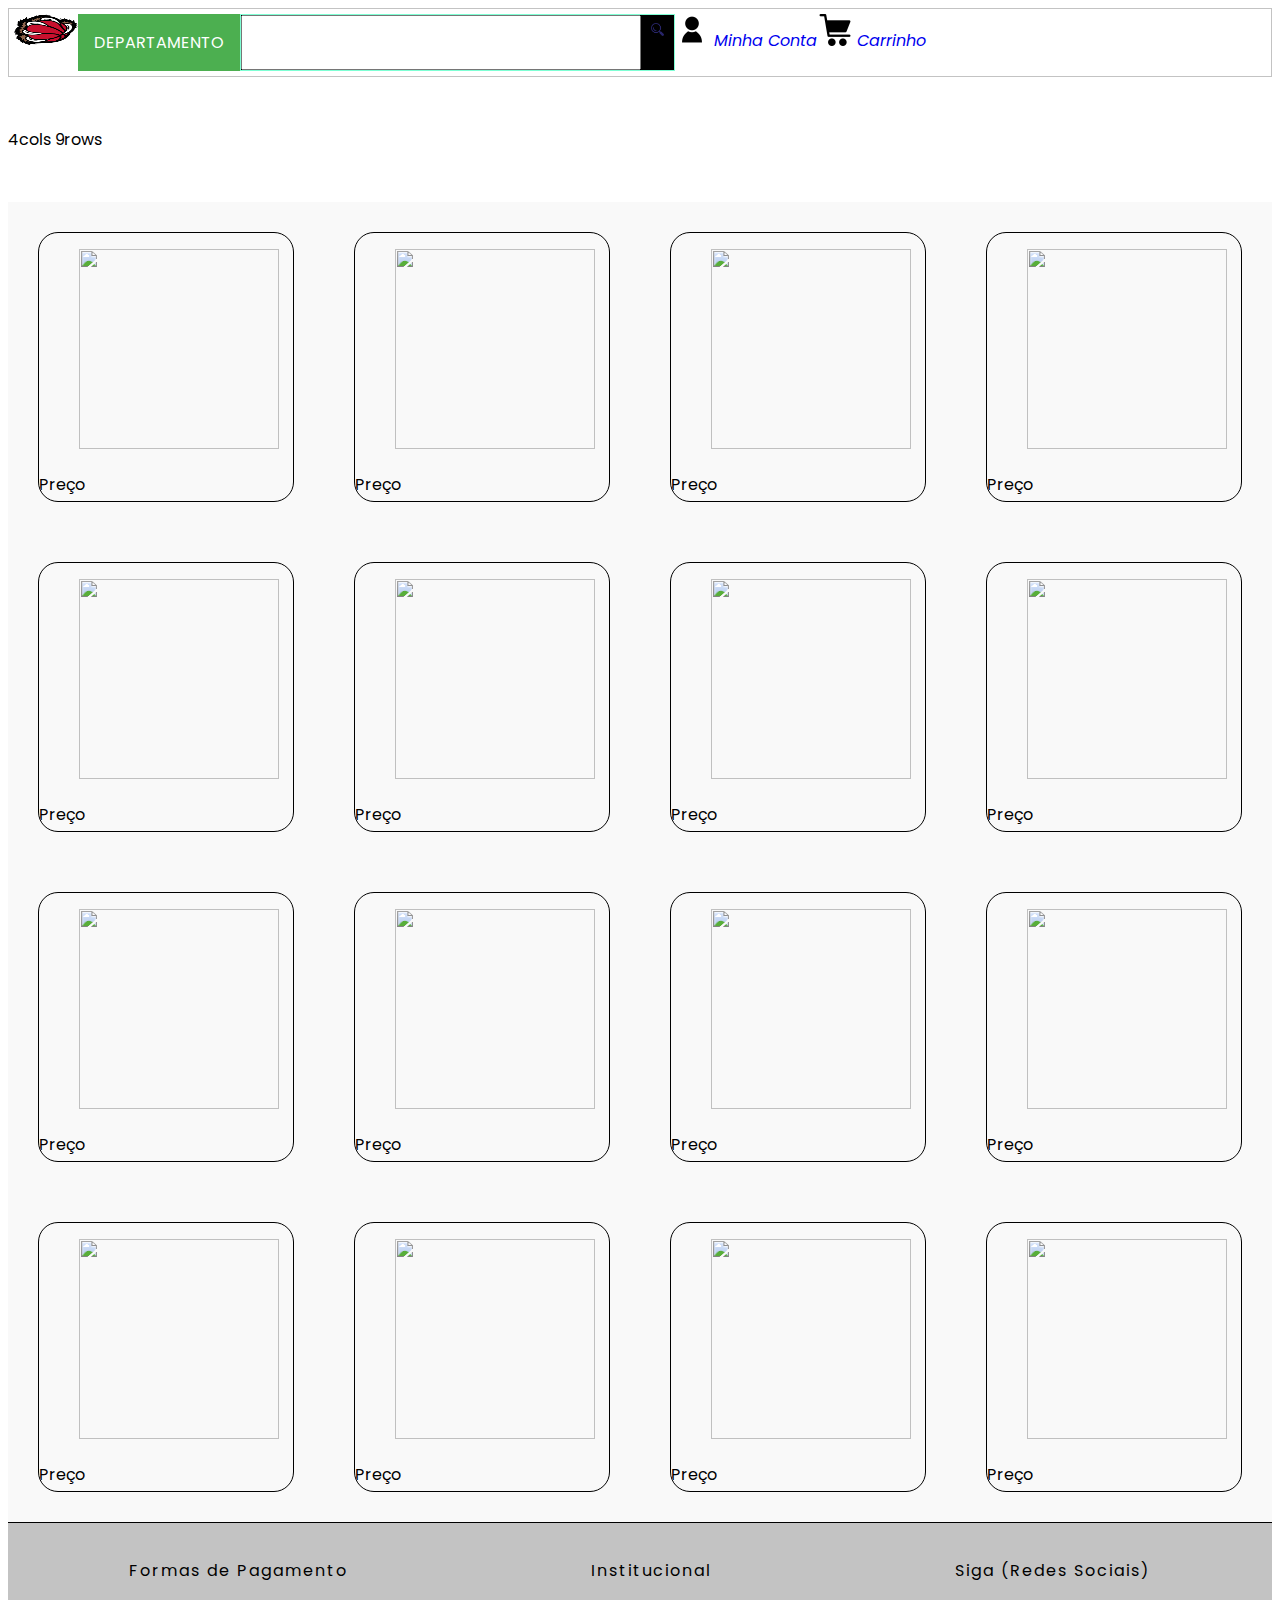
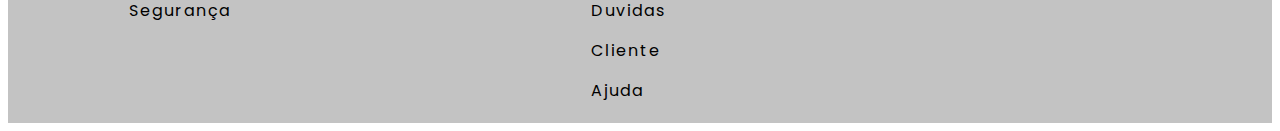
==== sitio/index.html @ 82b53538 "Footer w/ flexbox" ====
<!DOCTYPE html>
<html lang="pt-BR, en">

    <head>
        <meta charset="UTF-8">
        <meta http-equiv="Content-Type" content="text/html;charset=UTF-8">
        <meta http-equiv="X-UA-Compatible" content="IE=edge">
        <meta name="viewport" content="width=device-width, initial-scale=1.0">
        <link rel="stylesheet" type="text/css" href="css/style.css">
        <link rel="shortcut icon" href="image/favicon.ico" type="image/x-icon">
        <script src="js/script.js"></script>
        <title>Emarket</title>
    </head>

    <body>
        <!-- <div class="topo"><span class="left">Redes Sociais</span>
            <span class="center">-Space in between-</span>
            <span class="right">Minha Conta Central de Atendimento</span>
        </div> -->
        <!-- _____________________________________________________________________________________________________ -->
        <div id="header">
            <header id="nav-top">
                <div id="top-container">
                    <div class="small_logo"><a href="#">
                            <img src="image/logo.png" class="logo" alt="logo">
                        </a></div>
                </div>
                <nav class="menu">
                    <ul class="lista">
                        <li class="departamento">
                            <div class="dropdown">
                                <!-- <section class="menu-principal"> -->
                                <button class="depart-dropbtn">
                                    DEPARTAMENTO
                                </button>
                                <div class="dropdown-content">
                                    <a href="#">Promoções</a>
                                    <a href="#">Kit Upgrade</a>
                                    <a href="#">Cabos e Acessórios</a>
                                    <a href="#">PC Gamer</a>
                                    <a href="#">Hardware</a>
                                    <a href="#">Periféricos</a>
                                    <a href="#">Gabinetes</a>
                                    <a href="#">Refrigeração</a>
                                    <a href="#">Monitor Gamer</a>
                                    <a href="#">Cadeira Gamer</a>
                                    <a href="#">Diversos</a>
                                </div>
                            </li>
                            <li class="barrapesquisa">
                                <div class="backsb">
                                    <form action="#" method="get">
                                        <input id="isearch" type="search"
                                            name="str"
                                            required="" class="busca"
                                            autocomplete="off"
                                            aria-label="campo de busca">
                                        <!-- placeholder="Pesquise o seu produto"> -->
                                        <button class="searchbtn"
                                            aria-label="botao buscar">
                                            <div class="iconebuscar"
                                                aria-hidden="true"></div>
                                        </button>
                                    </form>
                                </div>
                            </li>
                            <li class="minhaconta">
                                <a href="#" class="linkconta">
                                    <div class="usericon"></div>
                                    <i class="useraccount">
                                        Minha Conta
                                    </i>
                                    <!-- <i class="downarrowicon"></i> -->
                                </a>
                            </li>
                            <li class="carrinho">
                                <a href="#" class="linkcarrinho">
                                    <div class="carticon"></div>
                                    <i class="linkcart">Carrinho</i>
                                </a>
                            </li>
                        </ul>
                    </nav>
            </header>

                <!-- _____________________________________________________________________________________________________ -->
                <div class="productslider"></div><br><br>
                <!-- _____________________________________________________________________________________________________ -->
                <div class="vitrine">4cols 9rows</div> <br><br>

                <section class="container-prod">
                    <div class="list-cards">
                        <div class="cards-items">
                            <figure><img src="" class="products-imgs"></figure>
                            <figcaption class="cards-price">Preço</figcaption>
                        </div>
                        <div class="cards-items">
                            <figure><img src="" class="products-imgs"></figure>
                            <figcaption class="cards-price">Preço</figcaption>
                        </div>
                        <div class="cards-items">
                            <figure><img src="" class="products-imgs"></figure>
                            <figcaption class="cards-price">Preço</figcaption>
                        </div>
                        <div class="cards-items">
                            <figure><img src="" class="products-imgs"></figure>
                            <figcaption class="cards-price">Preço</figcaption>
                        </div>
                    </div>
                    <div class="list-cards">
                        <div class="cards-items">
                            <figure><img src="" class="products-imgs"></figure>
                            <figcaption class="cards-price">Preço</figcaption>
                        </div>
                        <div class="cards-items">
                            <figure><img src="" class="products-imgs"></figure>
                            <figcaption class="cards-price">Preço</figcaption>
                        </div>
                        <div class="cards-items">
                            <figure><img src="" class="products-imgs"></figure>
                            <figcaption class="cards-price">Preço</figcaption>
                        </div>
                        <div class="cards-items">
                            <figure><img src="" class="products-imgs"></figure>
                            <figcaption class="cards-price">Preço</figcaption>
                        </div>
                    </div>
                    <div class="list-cards">
                        <div class="cards-items">
                            <figure><img src="" class="products-imgs"></figure>
                            <figcaption class="cards-price">Preço</figcaption>
                        </div>
                        <div class="cards-items">
                            <figure><img src="" class="products-imgs"></figure>
                            <figcaption class="cards-price">Preço</figcaption>
                        </div>
                        <div class="cards-items">
                            <figure><img src="" class="products-imgs"></figure>
                            <figcaption class="cards-price">Preço</figcaption>
                        </div>
                        <div class="cards-items">
                            <figure><img src="" class="products-imgs"></figure>
                            <figcaption class="cards-price">Preço</figcaption>
                        </div>
                    </div>
                    <div class="list-cards">
                        <div class="cards-items">
                            <figure><img src="" class="products-imgs"></figure>
                            <figcaption class="cards-price">Preço</figcaption>
                        </div>
                        <div class="cards-items">
                            <figure><img src="" class="products-imgs"></figure>
                            <figcaption class="cards-price">Preço</figcaption>
                        </div>
                        <div class="cards-items">
                            <figure><img src="" class="products-imgs"></figure>
                            <figcaption class="cards-price">Preço</figcaption>
                        </div>
                        <div class="cards-items">
                            <figure><img src="" class="products-imgs"></figure>
                            <figcaption class="cards-price">Preço</figcaption>
                        </div>
                    </div>
                </section>
                <div class="footer">
                    <footer>
                            <div class="columns-footer">
                                <span>Formas de Pagamento</span>
                                <span>Segurança</span>
                            </div>
                            <div class="columns-footer">
                                <span>Institucional</span>
                                <span>Duvidas</span>
                                <span>Cliente</span>
                                <span>Ajuda</span>
                            </div>
                            <div class="columns-footer">
                                <span>Siga (Redes Sociais)</span>
                            </div>
                    </footer>
                </div>
            </body>

        </html>
---- sitio/css/style.css ----
@import url('https://fonts.googleapis.com/css2?family=Poppins:ital,wght@0,100;0,200;0,300;0,400;0,700;1,100;1,200;1,300;1,400;1,700&display=swap');

body, button{
    font-family: 'Poppins', sans-serif;
    scroll-behavior: smooth;
}

.topo p span.left {
    text-align: left;
}

.topo p span.center {
    text-align: center;
}

.topo p span.right {
    text-align: right;
}

header#nav-top {
    border: 1px solid #c3c3c3;
    display: flex;
    flex-wrap: wrap;
    /* align-items: center; */
    padding: 5px;

}

ul.lista {
    display: flex;
    margin: auto;
    padding: 0px;
}

ul.lista li {
    list-style: none;
    display: inline-flex;
    text-align: center;
}


.logo {
    display: inline-flex;
    height: 2em;
    width: 4em;
    src: url('../image/logo.png');
}

.depart {
    background-color: #000000;
    border: 1px solid aquamarine;
    color: white;
    text-align: center;
    text-decoration: none;
    display: block;
    margin: 1px 2px;
    padding: 0 2px;
    height: 2em;
    box-sizing: border-box;
    position: relative;
}

.backsb {
    display: inline-flex;
    border: 1px solid aquamarine;
    background-color: black;

}

.backsb form {
    display: inherit;
}

input#isearch {
    /* margin: 1px; */
    width: 400px;
    display: inline-flex;
    /* white-space: pre;
    word-spacing: normal;
    word-wrap: break-word; */
}

button.searchbtn {
    background-color: #000000;
    display: inline-flex;
    border: none;
    text-decoration: none;
    color: white;
    width: auto;
    padding: 1px 2px;
    white-space: nowrap;
}

.iconebuscar {
    background-image: url('../image/icons/icone-de-lupa.png');
    background-repeat: no-repeat;
    background-position: center;
    background-size: 1em;
    display: inline-flex;
    height: 2em;
    width: 2em;
    margin: 0 1px;
}

.usericon {
    background-image: url('../image/icons/profile-icon.png');
    background-repeat: no-repeat;
    background-position: center;
    background-size: 2em;
    display: inline-flex;
    height: 2em;
    width: 2em;
    margin: 0 1px;
}

a.linkconta,
a.linkcarrinho {
    text-decoration: none;
}

i.useraccount,
i.linkcart {
    font-family: 'Poppins', sans-serif; 
    font-size: 14;
    text-align: center;

    /* text-decoration: none; */
    margin: 0 1px;
}

.carticon {
    background-image: url('../image/icons/cart-icon.png');
    background-repeat: no-repeat;
    background-position: center;
    background-size: 2em;
    display: inline-flex;
    height: 2em;
    width: 2em;
    margin: 0 1px;
}

/* The container <div> - needed to position the dropdown content */
.dropdown {
    position: relative;
    display: inline-block;
}

/* Style The Dropdown Button */
.depart-dropbtn {
    background-color: #4CAF50;
    color: white;
    padding: 16px;
    font-size: 16px;
    border: none;
    cursor: pointer;
}

/* Dropdown Content (Hidden by Default) */
.dropdown-content {
    display: none;
    position: absolute;
    background-color: #f9f9f9;
    min-width: 160px;
    box-shadow: 0px 8px 16px 0px rgba(0, 0, 0, 0.2);
    z-index: 1;
    overflow: auto;
}

/* Links inside the dropdown */
.dropdown-content a {
    color: black;
    padding: 12px 16px;
    text-decoration: none;
    display: block;
}

/* Change color of dropdown links on hover */
.dropdown-content a:hover {
    background-color: #f1f1f1
}

/* Show the dropdown menu on hover */
.dropdown:active .dropdown-content {
    display: block;
}

/* Change the background color of the dropdown button when the dropdown content is shown */

.dropdown:hover .dropbtn {
    background-color: #3e8e41;
}

/* Vitrine */

/* Modifies all card rows */
.container-prod {
    display: flex;
    flex-direction: column;
    background-color: #f9f9f9;
}

/* Modify a card list */
.list-cards {
    display: flex;
    flex-direction: row;

}

/* Modifies cards only and their interior elements */
.cards-items {
    display: flex;
    flex-direction: column;
    margin: 30px;
    border: 1px solid black;
    border-radius: 20px;
    box-sizing: border-box;
    width: 340px;
    height: 270px;
    position: relative;
    overflow: hidden;
}

.cards-price{
    display: flex;
    justify-content: flex-start;
    align-items: flex-end;
}

.products-imgs{
    width: 200px;
    height:200px;
    margin:0;
}
/* Rodapé */

footer {
    display: flex;
    flex-direction: row;
    justify-content: space-around;
    border-top: 1px solid black;
    background-color: #c3c3c3;
}
.columns-footer{
    padding: 20px;
}
.columns-footer > span{
    display: flex;
    flex-direction: column;
    margin-top: 15px;
    letter-spacing: 2px;
}
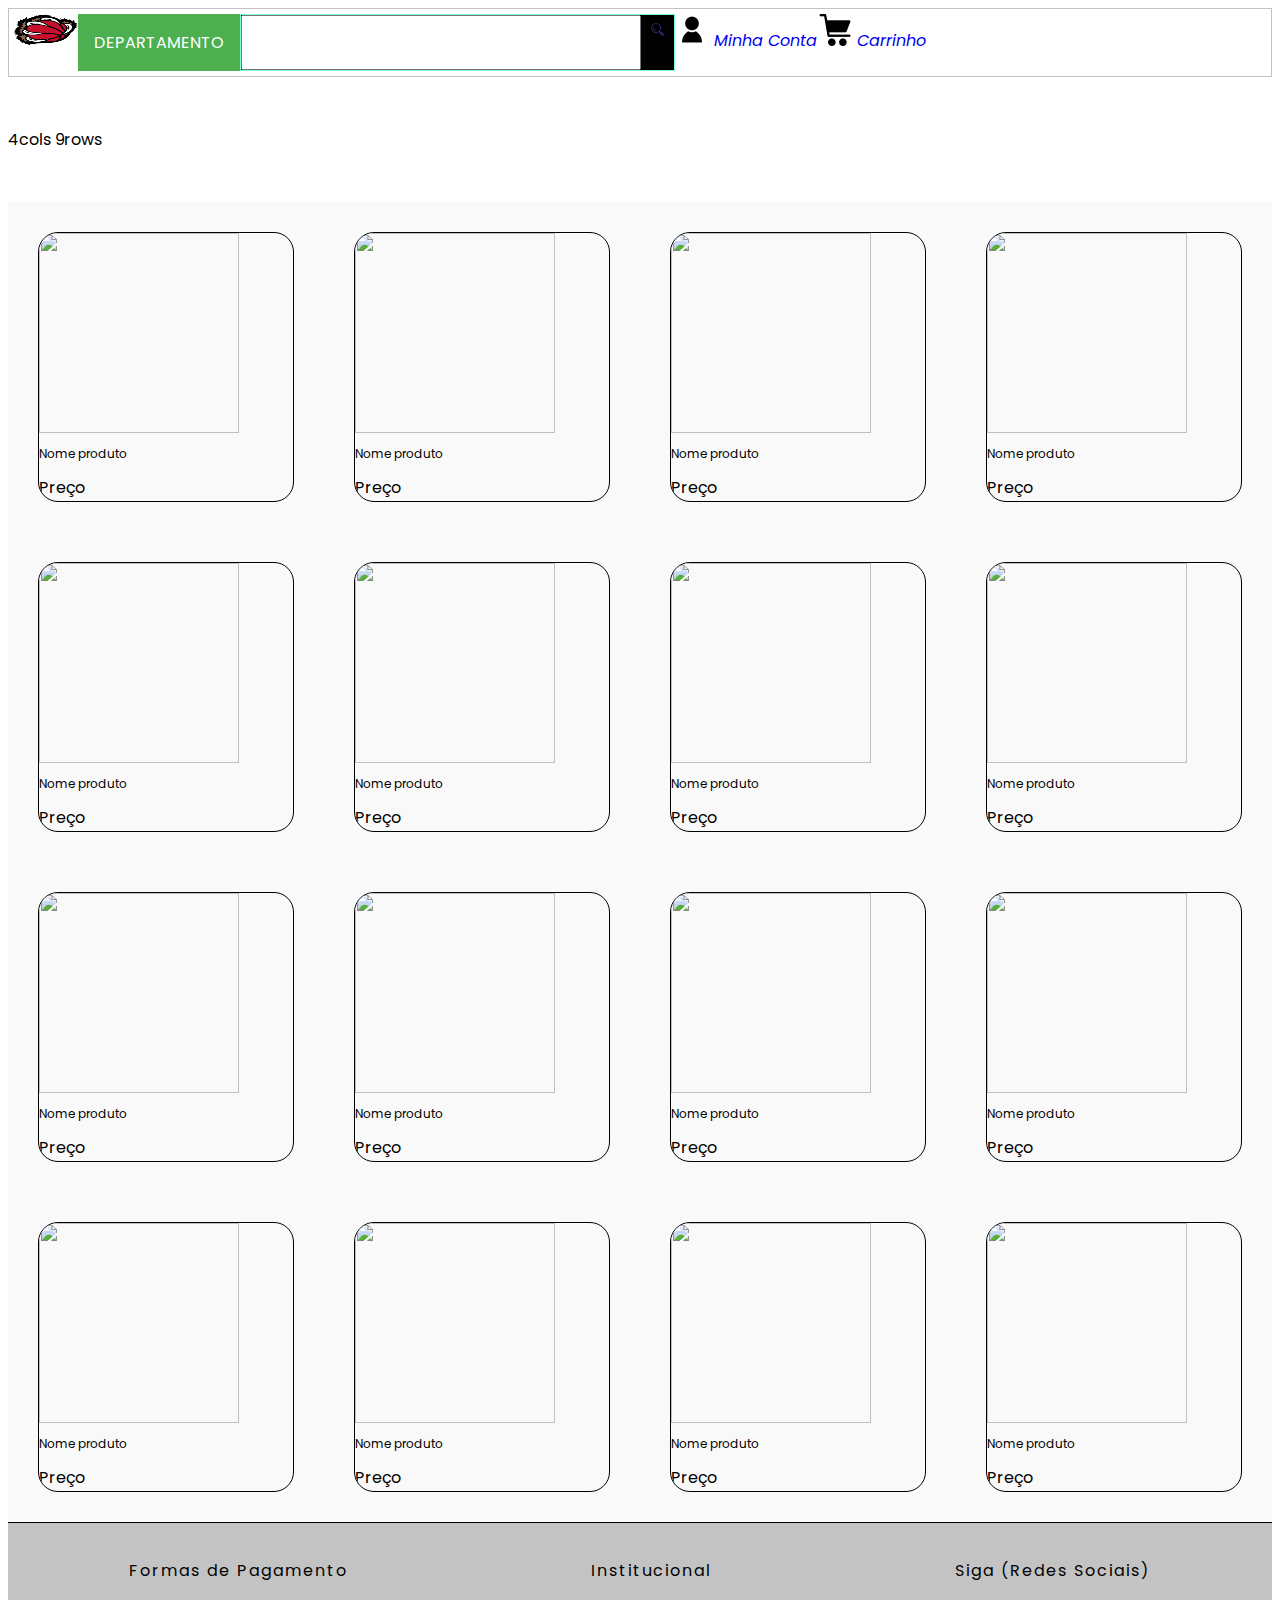
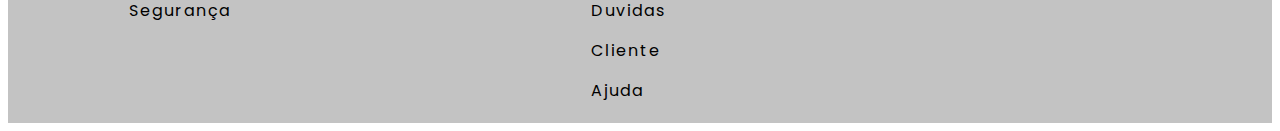
==== commit 08c49cb2: "Add animation hover to cards-items" ====
--- a/sitio/index.html
+++ b/sitio/index.html
@@ -92,72 +92,88 @@
                     <div class="list-cards">
                         <div class="cards-items">
                             <figure><img src="" class="products-imgs"></figure>
-                            <figcaption class="cards-price">Preço</figcaption>
-                        </div>
-                        <div class="cards-items">
-                            <figure><img src="" class="products-imgs"></figure>
-                            <figcaption class="cards-price">Preço</figcaption>
-                        </div>
-                        <div class="cards-items">
-                            <figure><img src="" class="products-imgs"></figure>
-                            <figcaption class="cards-price">Preço</figcaption>
-                        </div>
-                        <div class="cards-items">
-                            <figure><img src="" class="products-imgs"></figure>
-                            <figcaption class="cards-price">Preço</figcaption>
-                        </div>
-                    </div>
-                    <div class="list-cards">
-                        <div class="cards-items">
-                            <figure><img src="" class="products-imgs"></figure>
-                            <figcaption class="cards-price">Preço</figcaption>
-                        </div>
-                        <div class="cards-items">
-                            <figure><img src="" class="products-imgs"></figure>
-                            <figcaption class="cards-price">Preço</figcaption>
-                        </div>
-                        <div class="cards-items">
-                            <figure><img src="" class="products-imgs"></figure>
-                            <figcaption class="cards-price">Preço</figcaption>
-                        </div>
-                        <div class="cards-items">
-                            <figure><img src="" class="products-imgs"></figure>
-                            <figcaption class="cards-price">Preço</figcaption>
-                        </div>
-                    </div>
-                    <div class="list-cards">
-                        <div class="cards-items">
-                            <figure><img src="" class="products-imgs"></figure>
-                            <figcaption class="cards-price">Preço</figcaption>
-                        </div>
-                        <div class="cards-items">
-                            <figure><img src="" class="products-imgs"></figure>
-                            <figcaption class="cards-price">Preço</figcaption>
-                        </div>
-                        <div class="cards-items">
-                            <figure><img src="" class="products-imgs"></figure>
-                            <figcaption class="cards-price">Preço</figcaption>
-                        </div>
-                        <div class="cards-items">
-                            <figure><img src="" class="products-imgs"></figure>
-                            <figcaption class="cards-price">Preço</figcaption>
-                        </div>
-                    </div>
-                    <div class="list-cards">
-                        <div class="cards-items">
-                            <figure><img src="" class="products-imgs"></figure>
-                            <figcaption class="cards-price">Preço</figcaption>
-                        </div>
-                        <div class="cards-items">
-                            <figure><img src="" class="products-imgs"></figure>
-                            <figcaption class="cards-price">Preço</figcaption>
-                        </div>
-                        <div class="cards-items">
-                            <figure><img src="" class="products-imgs"></figure>
-                            <figcaption class="cards-price">Preço</figcaption>
-                        </div>
-                        <div class="cards-items">
-                            <figure><img src="" class="products-imgs"></figure>
+                            <p class="products-name">Nome produto</p>
+                            <figcaption class="cards-price">Preço</figcaption>
+                        </div>
+                        <div class="cards-items">
+                            <figure><img src="" class="products-imgs"></figure>
+                            <p class="products-name">Nome produto</p>
+                            <figcaption class="cards-price">Preço</figcaption>
+                        </div>
+                        <div class="cards-items">
+                            <figure><img src="" class="products-imgs"></figure>
+                            <p class="products-name">Nome produto</p>
+                            <figcaption class="cards-price">Preço</figcaption>
+                        </div>
+                        <div class="cards-items">
+                            <figure><img src="" class="products-imgs"></figure>
+                            <p class="products-name">Nome produto</p>
+                            <figcaption class="cards-price">Preço</figcaption>
+                        </div>
+                    </div>
+                    <div class="list-cards">
+                        <div class="cards-items">
+                            <figure><img src="" class="products-imgs"></figure>
+                            <p class="products-name">Nome produto</p>
+                            <figcaption class="cards-price">Preço</figcaption>
+                        </div>
+                        <div class="cards-items">
+                            <figure><img src="" class="products-imgs"></figure>
+                            <p class="products-name">Nome produto</p>
+                            <figcaption class="cards-price">Preço</figcaption>
+                        </div>
+                        <div class="cards-items">
+                            <figure><img src="" class="products-imgs"></figure>
+                            <p class="products-name">Nome produto</p>
+                            <figcaption class="cards-price">Preço</figcaption>
+                        </div>
+                        <div class="cards-items">
+                            <figure><img src="" class="products-imgs"></figure>
+                            <p class="products-name">Nome produto</p>
+                            <figcaption class="cards-price">Preço</figcaption>
+                        </div>
+                    </div>
+                    <div class="list-cards">
+                        <div class="cards-items">
+                            <figure><img src="" class="products-imgs"></figure>
+                            <p class="products-name">Nome produto</p>
+                            <figcaption class="cards-price">Preço</figcaption>
+                        </div>
+                        <div class="cards-items">
+                            <figure><img src="" class="products-imgs"></figure>
+                            <p class="products-name">Nome produto</p>
+                            <figcaption class="cards-price">Preço</figcaption>
+                        </div>
+                        <div class="cards-items">
+                            <figure><img src="" class="products-imgs"></figure>
+                            <p class="products-name">Nome produto</p>
+                            <figcaption class="cards-price">Preço</figcaption>
+                        </div>
+                        <div class="cards-items">
+                            <figure><img src="" class="products-imgs"></figure>
+                            <p class="products-name">Nome produto</p>
+                            <figcaption class="cards-price">Preço</figcaption>
+                        </div>
+                    </div>
+                    <div class="list-cards">
+                        <div class="cards-items">
+                            <figure><img src="" class="products-imgs"></figure>
+                            <p class="products-name">Nome produto</p>
+                            <figcaption class="cards-price">Preço</figcaption>
+                        </div>
+                        <div class="cards-items">
+                            <figure><img src="" class="products-imgs"></figure>
+                            <p class="products-name">Nome produto</p>
+                            <figcaption class="cards-price">Preço</figcaption>
+                        </div>
+                        <div class="cards-items">
+                            <figure><img src="" class="products-imgs"></figure>
+                            <p class="products-name">Nome produto</p>
+                            <figcaption class="cards-price">Preço</figcaption>
+                        </div>
+                        <div class="cards-items">
+                            <figure><img src="" class="products-imgs"></figure>
+                            <p class="products-name">Nome produto</p>
                             <figcaption class="cards-price">Preço</figcaption>
                         </div>
                     </div>
--- a/sitio/css/style.css
+++ b/sitio/css/style.css
@@ -218,19 +218,32 @@
     height: 270px;
     position: relative;
     overflow: hidden;
-}
-
+    word-wrap: break-word;
+}
+/* Modify cards item when cursor is over them */
+.cards-items:hover{
+        background-color: white;
+        opacity: 0.1;
+        box-shadow: #000000 10px 10px 10px 10px;
+}
+/* Modify the price */
 .cards-price{
     display: flex;
     justify-content: flex-start;
     align-items: flex-end;
 }
-
-.products-imgs{
+/* Modify the name */
+.products-name{
+    display: inline-block;
+    font-size: 12px;
+}
+/*  Modify products image and element filter */
+.products-imgs , figure{
     width: 200px;
     height:200px;
     margin:0;
 }
+
 /* Rodapé */
 
 footer {
@@ -240,9 +253,11 @@
     border-top: 1px solid black;
     background-color: #c3c3c3;
 }
+
 .columns-footer{
     padding: 20px;
 }
+
 .columns-footer > span{
     display: flex;
     flex-direction: column;
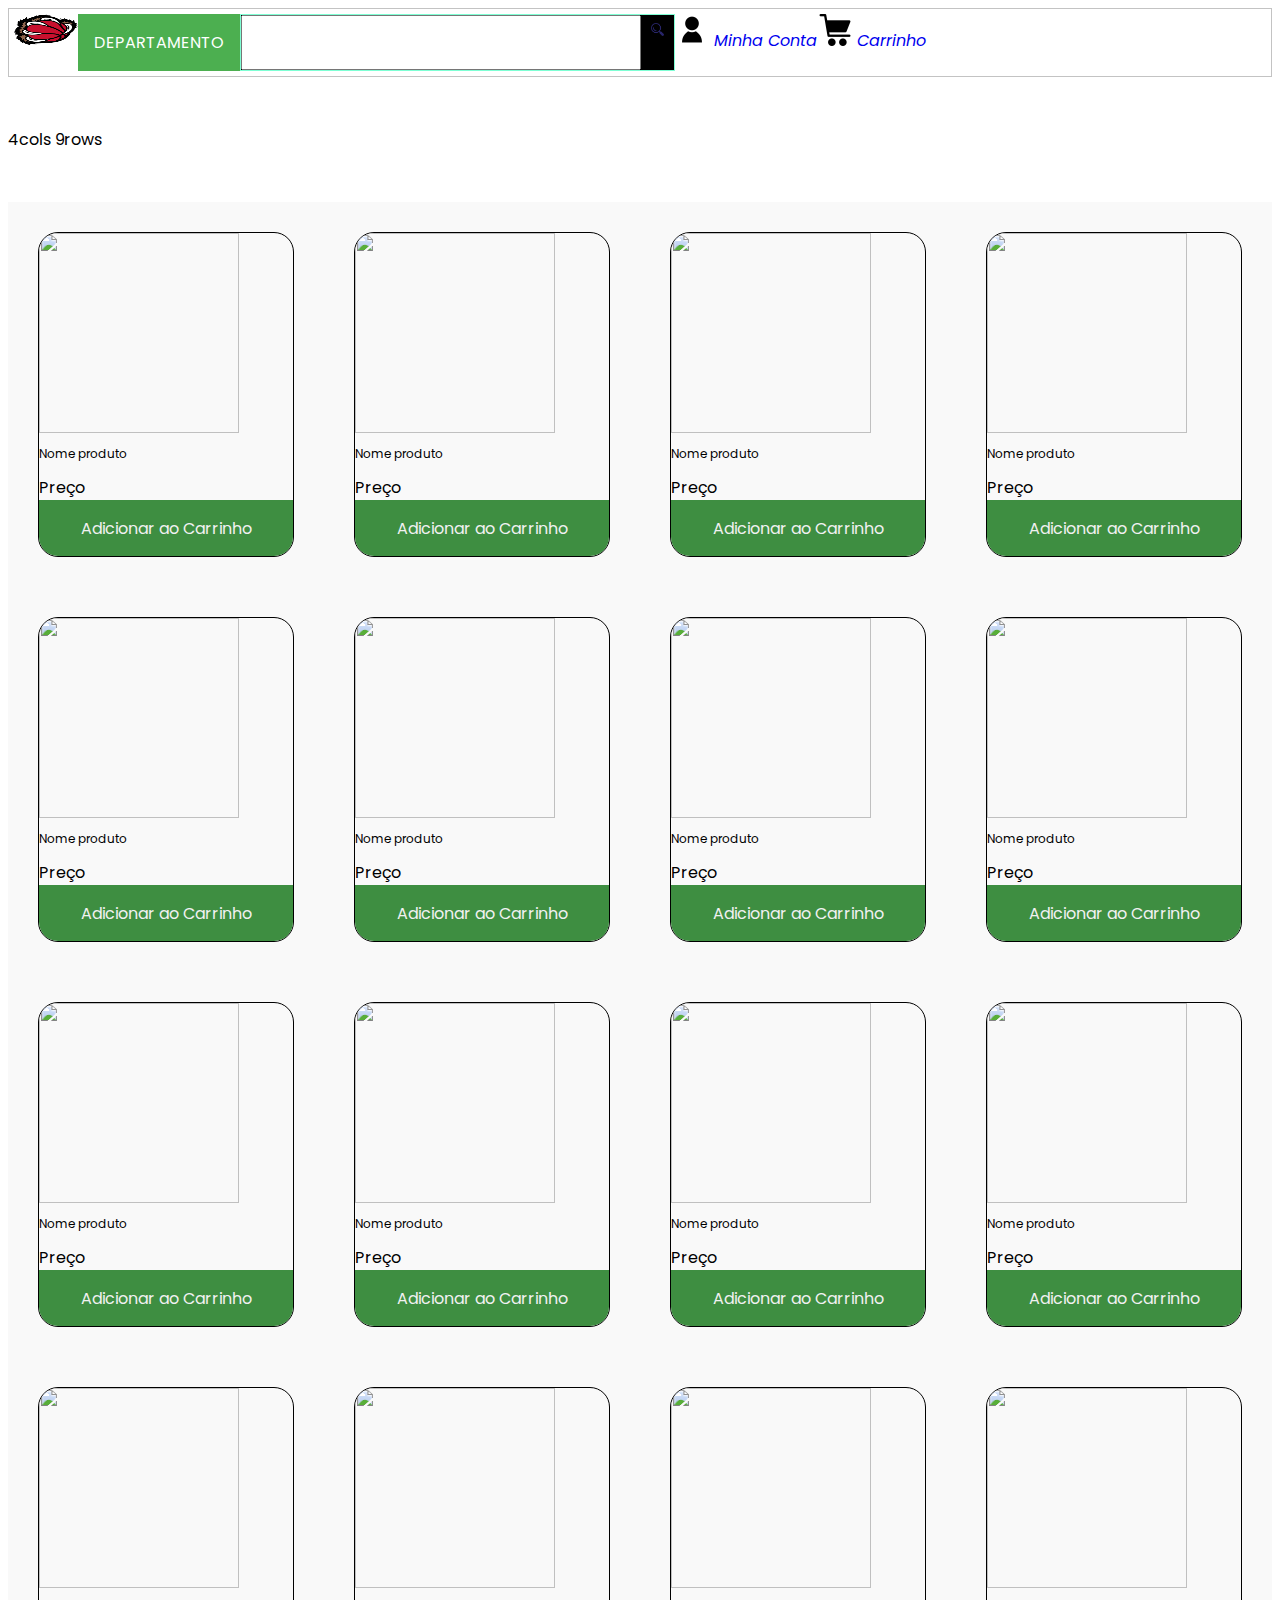
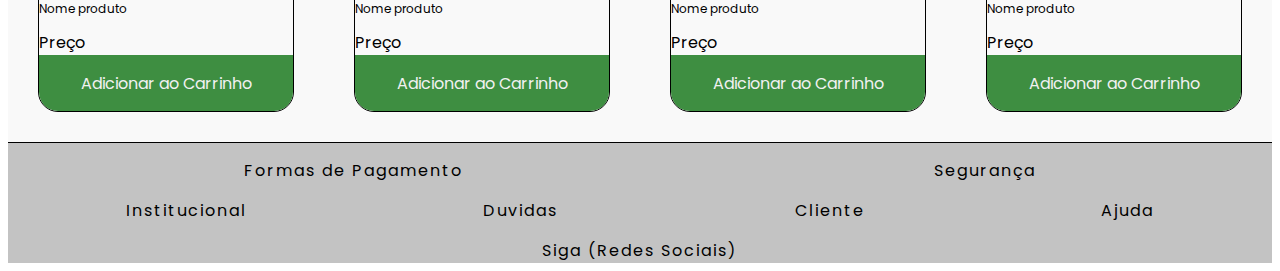
==== commit 66eeea54: "Add button(Adicionar ao carrinho)" ====
--- a/sitio/index.html
+++ b/sitio/index.html
@@ -94,87 +94,103 @@
                             <figure><img src="" class="products-imgs"></figure>
                             <p class="products-name">Nome produto</p>
                             <figcaption class="cards-price">Preço</figcaption>
-                        </div>
-                        <div class="cards-items">
-                            <figure><img src="" class="products-imgs"></figure>
-                            <p class="products-name">Nome produto</p>
-                            <figcaption class="cards-price">Preço</figcaption>
-                        </div>
-                        <div class="cards-items">
-                            <figure><img src="" class="products-imgs"></figure>
-                            <p class="products-name">Nome produto</p>
-                            <figcaption class="cards-price">Preço</figcaption>
-                        </div>
-                        <div class="cards-items">
-                            <figure><img src="" class="products-imgs"></figure>
-                            <p class="products-name">Nome produto</p>
-                            <figcaption class="cards-price">Preço</figcaption>
-                        </div>
-                    </div>
-                    <div class="list-cards">
-                        <div class="cards-items">
-                            <figure><img src="" class="products-imgs"></figure>
-                            <p class="products-name">Nome produto</p>
-                            <figcaption class="cards-price">Preço</figcaption>
-                        </div>
-                        <div class="cards-items">
-                            <figure><img src="" class="products-imgs"></figure>
-                            <p class="products-name">Nome produto</p>
-                            <figcaption class="cards-price">Preço</figcaption>
-                        </div>
-                        <div class="cards-items">
-                            <figure><img src="" class="products-imgs"></figure>
-                            <p class="products-name">Nome produto</p>
-                            <figcaption class="cards-price">Preço</figcaption>
-                        </div>
-                        <div class="cards-items">
-                            <figure><img src="" class="products-imgs"></figure>
-                            <p class="products-name">Nome produto</p>
-                            <figcaption class="cards-price">Preço</figcaption>
-                        </div>
-                    </div>
-                    <div class="list-cards">
-                        <div class="cards-items">
-                            <figure><img src="" class="products-imgs"></figure>
-                            <p class="products-name">Nome produto</p>
-                            <figcaption class="cards-price">Preço</figcaption>
-                        </div>
-                        <div class="cards-items">
-                            <figure><img src="" class="products-imgs"></figure>
-                            <p class="products-name">Nome produto</p>
-                            <figcaption class="cards-price">Preço</figcaption>
-                        </div>
-                        <div class="cards-items">
-                            <figure><img src="" class="products-imgs"></figure>
-                            <p class="products-name">Nome produto</p>
-                            <figcaption class="cards-price">Preço</figcaption>
-                        </div>
-                        <div class="cards-items">
-                            <figure><img src="" class="products-imgs"></figure>
-                            <p class="products-name">Nome produto</p>
-                            <figcaption class="cards-price">Preço</figcaption>
-                        </div>
-                    </div>
-                    <div class="list-cards">
-                        <div class="cards-items">
-                            <figure><img src="" class="products-imgs"></figure>
-                            <p class="products-name">Nome produto</p>
-                            <figcaption class="cards-price">Preço</figcaption>
-                        </div>
-                        <div class="cards-items">
-                            <figure><img src="" class="products-imgs"></figure>
-                            <p class="products-name">Nome produto</p>
-                            <figcaption class="cards-price">Preço</figcaption>
-                        </div>
-                        <div class="cards-items">
-                            <figure><img src="" class="products-imgs"></figure>
-                            <p class="products-name">Nome produto</p>
-                            <figcaption class="cards-price">Preço</figcaption>
-                        </div>
-                        <div class="cards-items">
-                            <figure><img src="" class="products-imgs"></figure>
-                            <p class="products-name">Nome produto</p>
-                            <figcaption class="cards-price">Preço</figcaption>
+                            <button class="buy-bttn"><a href="#">Adicionar ao Carrinho</a></button>
+                        </div>
+                        <div class="cards-items">
+                            <figure><img src="" class="products-imgs"></figure>
+                            <p class="products-name">Nome produto</p>
+                            <figcaption class="cards-price">Preço</figcaption>
+                            <button class="buy-bttn"><a href="#">Adicionar ao Carrinho</a></button>
+                        </div>
+                        <div class="cards-items">
+                            <figure><img src="" class="products-imgs"></figure>
+                            <p class="products-name">Nome produto</p>
+                            <figcaption class="cards-price">Preço</figcaption>
+                            <button class="buy-bttn"><a href="#">Adicionar ao Carrinho</a></button>
+                        </div>
+                        <div class="cards-items">
+                            <figure><img src="" class="products-imgs"></figure>
+                            <p class="products-name">Nome produto</p>
+                            <figcaption class="cards-price">Preço</figcaption>
+                            <button class="buy-bttn"><a href="#">Adicionar ao Carrinho</a></button>
+                        </div>
+                    </div>
+                    <div class="list-cards">
+                        <div class="cards-items">
+                            <figure><img src="" class="products-imgs"></figure>
+                            <p class="products-name">Nome produto</p>
+                            <figcaption class="cards-price">Preço</figcaption>
+                            <button class="buy-bttn"><a href="#">Adicionar ao Carrinho</a></button>
+                        </div>
+                        <div class="cards-items">
+                            <figure><img src="" class="products-imgs"></figure>
+                            <p class="products-name">Nome produto</p>
+                            <figcaption class="cards-price">Preço</figcaption>
+                            <button class="buy-bttn"><a href="#">Adicionar ao Carrinho</a></button>
+                        </div>
+                        <div class="cards-items">
+                            <figure><img src="" class="products-imgs"></figure>
+                            <p class="products-name">Nome produto</p>
+                            <figcaption class="cards-price">Preço</figcaption>
+                            <button class="buy-bttn"><a href="#">Adicionar ao Carrinho</a></button>
+                        </div>
+                        <div class="cards-items">
+                            <figure><img src="" class="products-imgs"></figure>
+                            <p class="products-name">Nome produto</p>
+                            <figcaption class="cards-price">Preço</figcaption>
+                            <button class="buy-bttn"><a href="#">Adicionar ao Carrinho</a></button>
+                        </div>
+                    </div>
+                    <div class="list-cards">
+                        <div class="cards-items">
+                            <figure><img src="" class="products-imgs"></figure>
+                            <p class="products-name">Nome produto</p>
+                            <figcaption class="cards-price">Preço</figcaption>
+                            <button class="buy-bttn"><a href="#">Adicionar ao Carrinho</a></button>
+                        </div>
+                        <div class="cards-items">
+                            <figure><img src="" class="products-imgs"></figure>
+                            <p class="products-name">Nome produto</p>
+                            <figcaption class="cards-price">Preço</figcaption>
+                            <button class="buy-bttn"><a href="#">Adicionar ao Carrinho</a></button>
+                        </div>
+                        <div class="cards-items">
+                            <figure><img src="" class="products-imgs"></figure>
+                            <p class="products-name">Nome produto</p>
+                            <figcaption class="cards-price">Preço</figcaption>
+                            <button class="buy-bttn"><a href="#">Adicionar ao Carrinho</a></button>
+                        </div>
+                        <div class="cards-items">
+                            <figure><img src="" class="products-imgs"></figure>
+                            <p class="products-name">Nome produto</p>
+                            <figcaption class="cards-price">Preço</figcaption>
+                            <button class="buy-bttn"><a href="#">Adicionar ao Carrinho</a></button>
+                        </div>
+                    </div>
+                    <div class="list-cards">
+                        <div class="cards-items">
+                            <figure><img src="" class="products-imgs"></figure>
+                            <p class="products-name">Nome produto</p>
+                            <figcaption class="cards-price">Preço</figcaption>
+                            <button class="buy-bttn"><a href="#">Adicionar ao Carrinho</a></button>
+                        </div>
+                        <div class="cards-items">
+                            <figure><img src="" class="products-imgs"></figure>
+                            <p class="products-name">Nome produto</p>
+                            <figcaption class="cards-price">Preço</figcaption>
+                            <button class="buy-bttn"><a href="#">Adicionar ao Carrinho</a></button>
+                        </div>
+                        <div class="cards-items">
+                            <figure><img src="" class="products-imgs"></figure>
+                            <p class="products-name">Nome produto</p>
+                            <figcaption class="cards-price">Preço</figcaption>
+                            <button class="buy-bttn"><a href="#">Adicionar ao Carrinho</a></button>
+                        </div>
+                        <div class="cards-items">
+                            <figure><img src="" class="products-imgs"></figure>
+                            <p class="products-name">Nome produto</p>
+                            <figcaption class="cards-price">Preço</figcaption>
+                            <button class="buy-bttn"><a href="#">Adicionar ao Carrinho</a></button>
                         </div>
                     </div>
                 </section>
--- a/sitio/css/style.css
+++ b/sitio/css/style.css
@@ -1,6 +1,7 @@
 @import url('https://fonts.googleapis.com/css2?family=Poppins:ital,wght@0,100;0,200;0,300;0,400;0,700;1,100;1,200;1,300;1,400;1,700&display=swap');
 
-body, button{
+body,
+button {
     font-family: 'Poppins', sans-serif;
     scroll-behavior: smooth;
 }
@@ -120,7 +121,7 @@
 
 i.useraccount,
 i.linkcart {
-    font-family: 'Poppins', sans-serif; 
+    font-family: 'Poppins', sans-serif;
     font-size: 14;
     text-align: center;
 
@@ -211,56 +212,81 @@
     display: flex;
     flex-direction: column;
     margin: 30px;
-    border: 1px solid black;
+    border: 1.8px groove black;
     border-radius: 20px;
     box-sizing: border-box;
     width: 340px;
-    height: 270px;
+    height: 325px;
     position: relative;
     overflow: hidden;
     word-wrap: break-word;
 }
+
 /* Modify cards item when cursor is over them */
-.cards-items:hover{
-        background-color: white;
-        opacity: 0.1;
-        box-shadow: #000000 10px 10px 10px 10px;
-}
+
+.cards-items:hover {
+    box-shadow: lightgray 10px 10px 10px 10px;
+}
+
 /* Modify the price */
-.cards-price{
+.cards-price {
     display: flex;
     justify-content: flex-start;
     align-items: flex-end;
 }
+
 /* Modify the name */
-.products-name{
+.products-name {
     display: inline-block;
     font-size: 12px;
 }
+
 /*  Modify products image and element filter */
-.products-imgs , figure{
+.products-imgs,
+figure {
     width: 200px;
-    height:200px;
-    margin:0;
-}
+    height: 200px;
+    margin: 0;
+}
+
+/*  Modify button of cards */
+.buy-bttn {
+    background-color: #3e8e41;
+    color: white;
+    padding: 16px;
+    font-size: 16px;
+    border: none;
+
+}
+
+/* Modify content of the button */
+.buy-bttn a {
+    text-decoration: none;
+    color: #f1f1f1;
+}
+
 
 /* Rodapé */
 
+/* Modify the elements in the footer tag */
 footer {
     display: flex;
-    flex-direction: row;
+    flex-direction: column;
     justify-content: space-around;
     border-top: 1px solid black;
     background-color: #c3c3c3;
 }
 
-.columns-footer{
-    padding: 20px;
-}
-
-.columns-footer > span{
-    display: flex;
-    flex-direction: column;
+/* Modify the div(columns-footer) */
+.columns-footer {
+    display: flex;
+    flex-direction: row;
+    justify-content: space-around;
+}
+
+/* Modify the content in the div(columns-footer) */
+.columns-footer>span {
+    display: flex;
     margin-top: 15px;
     letter-spacing: 2px;
-}
+}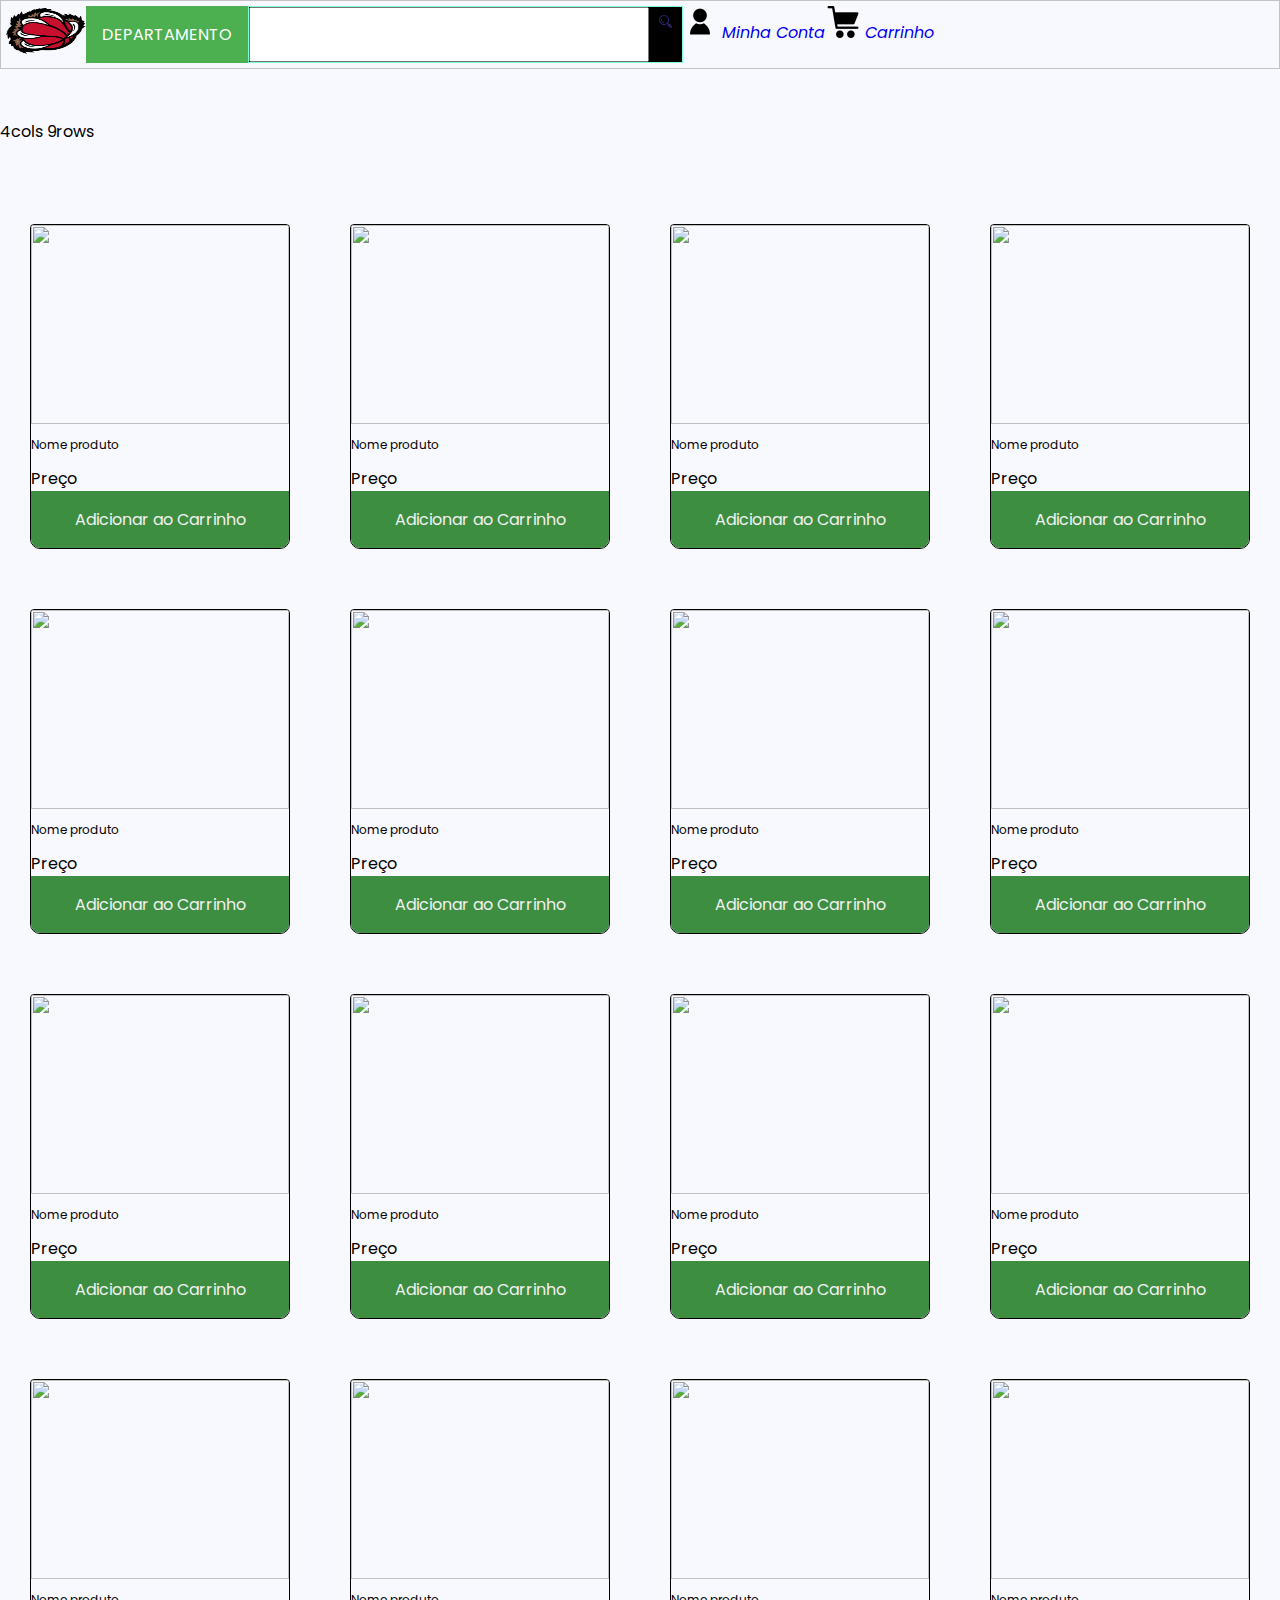
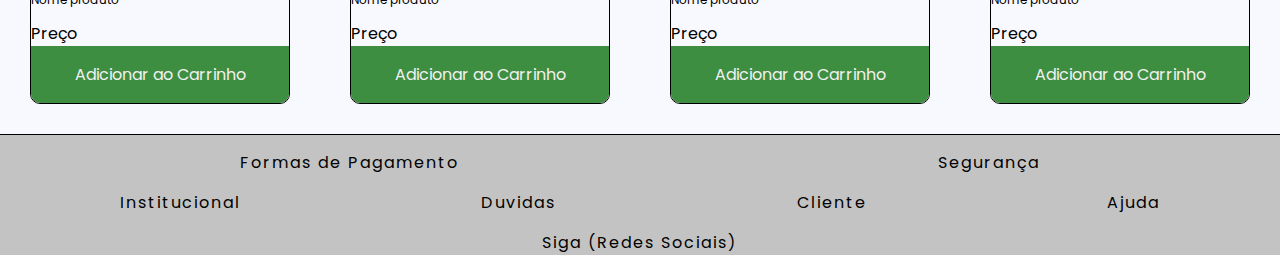
==== commit f5217ebb: "Resize Logo and Standard background-color" ====
--- a/sitio/index.html
+++ b/sitio/index.html
@@ -18,7 +18,7 @@
             <span class="right">Minha Conta Central de Atendimento</span>
         </div> -->
         <!-- _____________________________________________________________________________________________________ -->
-        <div id="header">
+        <div id="all-container">
             <header id="nav-top">
                 <div id="top-container">
                     <div class="small_logo"><a href="#">
@@ -212,5 +212,5 @@
                     </footer>
                 </div>
             </body>
-
-        </html>+        </div>
+    </html>--- a/sitio/css/style.css
+++ b/sitio/css/style.css
@@ -4,6 +4,10 @@
 button {
     font-family: 'Poppins', sans-serif;
     scroll-behavior: smooth;
+    margin: 0px;
+}
+#all-container{
+    background-color: #F8F8FF;
 }
 
 .topo p span.left {
@@ -22,7 +26,7 @@
     border: 1px solid #c3c3c3;
     display: flex;
     flex-wrap: wrap;
-    /* align-items: center; */
+    align-items: center;
     padding: 5px;
 
 }
@@ -42,8 +46,8 @@
 
 .logo {
     display: inline-flex;
-    height: 2em;
-    width: 4em;
+    height: 3em;
+    width: 5em;
     src: url('../image/logo.png');
 }
 
@@ -197,7 +201,6 @@
 .container-prod {
     display: flex;
     flex-direction: column;
-    background-color: #f9f9f9;
 }
 
 /* Modify a card list */
@@ -213,7 +216,7 @@
     flex-direction: column;
     margin: 30px;
     border: 1.8px groove black;
-    border-radius: 20px;
+    border-radius: 4px 4px 10px 10px;
     box-sizing: border-box;
     width: 340px;
     height: 325px;
@@ -244,8 +247,8 @@
 /*  Modify products image and element filter */
 .products-imgs,
 figure {
-    width: 200px;
-    height: 200px;
+    width: 100%;
+    height: 100%;
     margin: 0;
 }
 
@@ -264,7 +267,6 @@
     text-decoration: none;
     color: #f1f1f1;
 }
-
 
 /* Rodapé */
 
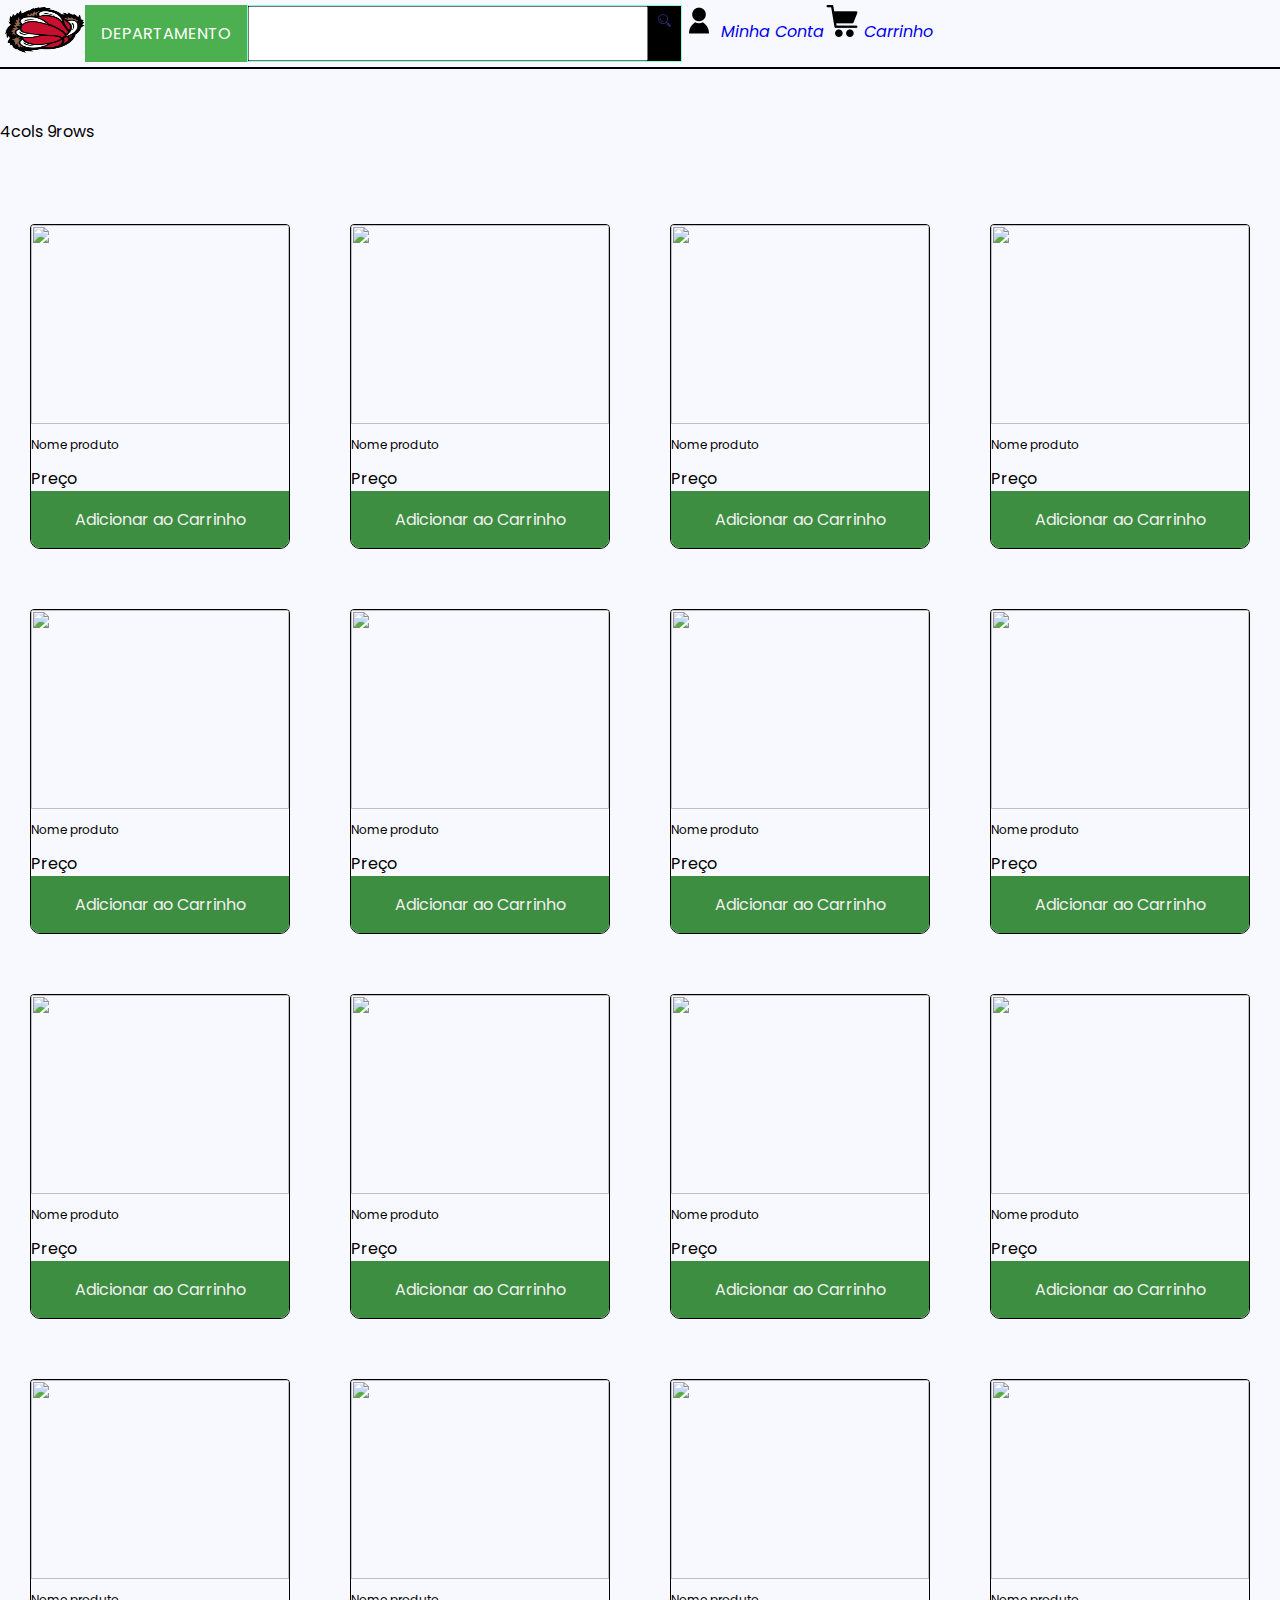
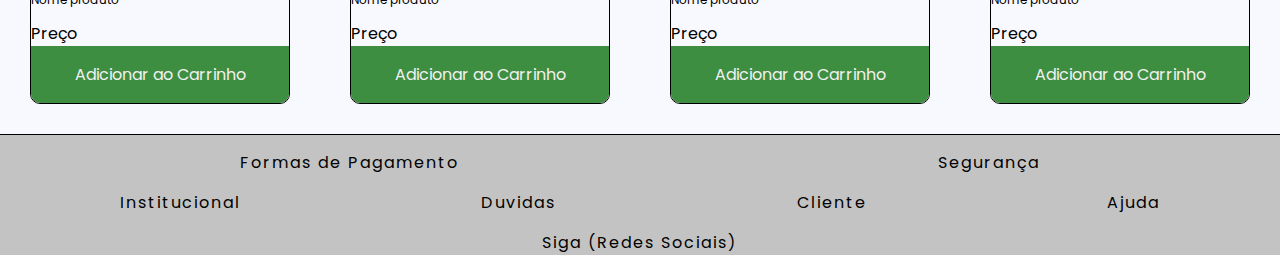
==== commit 4e0ff267: "Format indetation" ====
--- a/sitio/index.html
+++ b/sitio/index.html
@@ -64,23 +64,23 @@
                                     </form>
                                 </div>
                             </li>
-                            <li class="minhaconta">
-                                <a href="#" class="linkconta">
-                                    <div class="usericon"></div>
-                                    <i class="useraccount">
+                        <li class="minhaconta">
+                            <a href="#" class="linkconta">
+                                <div class="usericon"></div>
+                                <i class="useraccount">
                                         Minha Conta
-                                    </i>
+                                </i>
                                     <!-- <i class="downarrowicon"></i> -->
                                 </a>
-                            </li>
-                            <li class="carrinho">
-                                <a href="#" class="linkcarrinho">
+                        </li>
+                        <li class="carrinho">
+                            <a href="#" class="linkcarrinho">
                                     <div class="carticon"></div>
                                     <i class="linkcart">Carrinho</i>
-                                </a>
-                            </li>
-                        </ul>
-                    </nav>
+                            </a>
+                        </li>
+                    </ul>
+                </nav>
             </header>
 
                 <!-- _____________________________________________________________________________________________________ -->
--- a/sitio/css/style.css
+++ b/sitio/css/style.css
@@ -23,7 +23,10 @@
 }
 
 header#nav-top {
-    border: 1px solid #c3c3c3;
+    border: 2px solid #000000;
+    border-right: none;
+    border-left: none;
+    border-top: none;
     display: flex;
     flex-wrap: wrap;
     align-items: center;
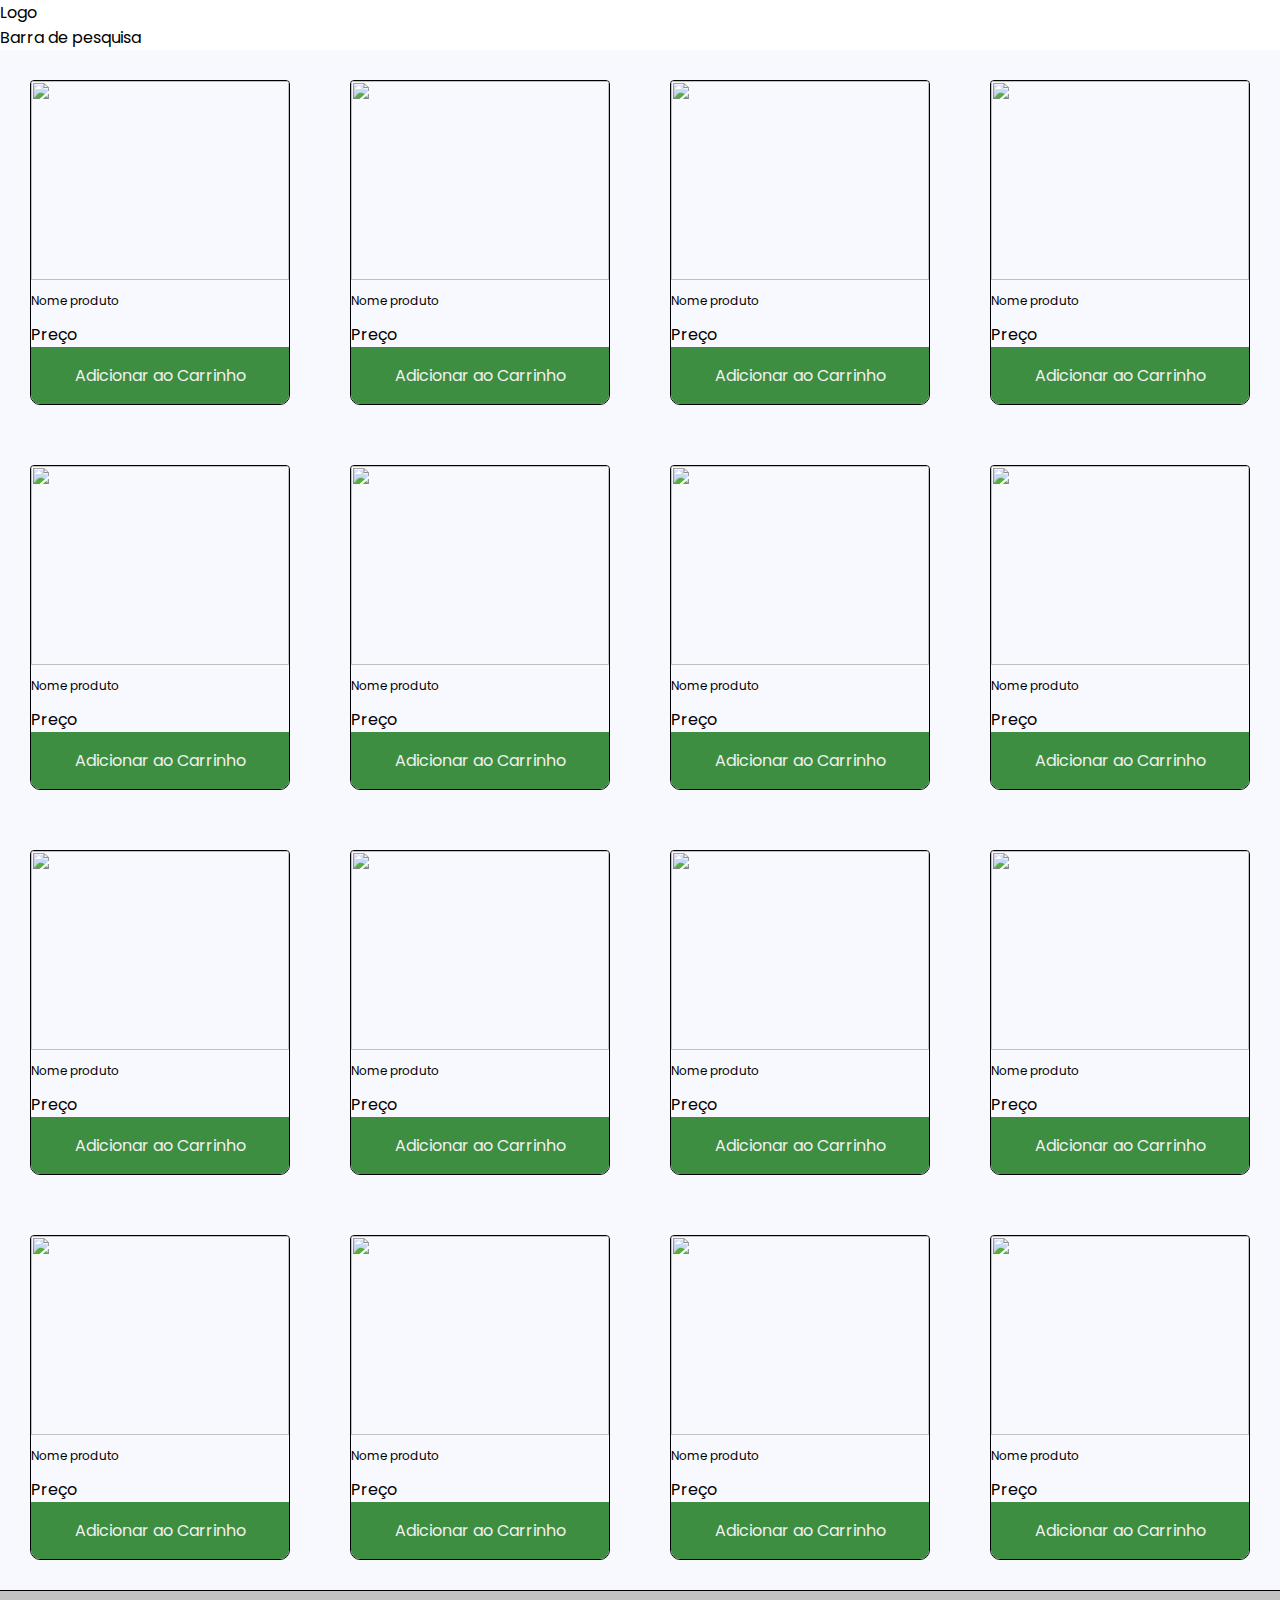
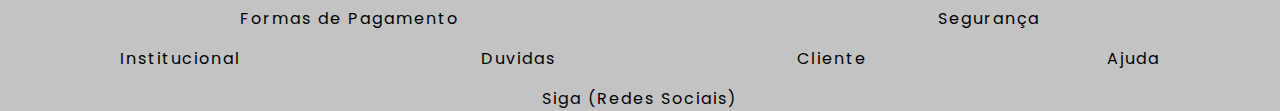
==== commit 374bfd51: "Initial Refactor Nav Bar" ====
--- a/sitio/index.html
+++ b/sitio/index.html
@@ -1,216 +1,182 @@
 <!DOCTYPE html>
 <html lang="pt-BR, en">
+  <head>
+    <meta charset="UTF-8" />
+    <meta http-equiv="Content-Type" content="text/html;charset=UTF-8" />
+    <meta http-equiv="X-UA-Compatible" content="IE=edge" />
+    <meta name="viewport" content="width=device-width, initial-scale=1.0" />
+    <link rel="stylesheet" type="text/css" href="css/style.css" />
+    <link rel="shortcut icon" href="image/favicon.ico" type="image/x-icon" />
+    <script src="js/script.js"></script>
+    <title>Emarket</title>
+  </head>
 
-    <head>
-        <meta charset="UTF-8">
-        <meta http-equiv="Content-Type" content="text/html;charset=UTF-8">
-        <meta http-equiv="X-UA-Compatible" content="IE=edge">
-        <meta name="viewport" content="width=device-width, initial-scale=1.0">
-        <link rel="stylesheet" type="text/css" href="css/style.css">
-        <link rel="shortcut icon" href="image/favicon.ico" type="image/x-icon">
-        <script src="js/script.js"></script>
-        <title>Emarket</title>
-    </head>
-
-    <body>
-        <!-- <div class="topo"><span class="left">Redes Sociais</span>
-            <span class="center">-Space in between-</span>
-            <span class="right">Minha Conta Central de Atendimento</span>
-        </div> -->
-        <!-- _____________________________________________________________________________________________________ -->
-        <div id="all-container">
-            <header id="nav-top">
-                <div id="top-container">
-                    <div class="small_logo"><a href="#">
-                            <img src="image/logo.png" class="logo" alt="logo">
-                        </a></div>
-                </div>
-                <nav class="menu">
-                    <ul class="lista">
-                        <li class="departamento">
-                            <div class="dropdown">
-                                <!-- <section class="menu-principal"> -->
-                                <button class="depart-dropbtn">
-                                    DEPARTAMENTO
-                                </button>
-                                <div class="dropdown-content">
-                                    <a href="#">Promoções</a>
-                                    <a href="#">Kit Upgrade</a>
-                                    <a href="#">Cabos e Acessórios</a>
-                                    <a href="#">PC Gamer</a>
-                                    <a href="#">Hardware</a>
-                                    <a href="#">Periféricos</a>
-                                    <a href="#">Gabinetes</a>
-                                    <a href="#">Refrigeração</a>
-                                    <a href="#">Monitor Gamer</a>
-                                    <a href="#">Cadeira Gamer</a>
-                                    <a href="#">Diversos</a>
-                                </div>
-                            </li>
-                            <li class="barrapesquisa">
-                                <div class="backsb">
-                                    <form action="#" method="get">
-                                        <input id="isearch" type="search"
-                                            name="str"
-                                            required="" class="busca"
-                                            autocomplete="off"
-                                            aria-label="campo de busca">
-                                        <!-- placeholder="Pesquise o seu produto"> -->
-                                        <button class="searchbtn"
-                                            aria-label="botao buscar">
-                                            <div class="iconebuscar"
-                                                aria-hidden="true"></div>
-                                        </button>
-                                    </form>
-                                </div>
-                            </li>
-                        <li class="minhaconta">
-                            <a href="#" class="linkconta">
-                                <div class="usericon"></div>
-                                <i class="useraccount">
-                                        Minha Conta
-                                </i>
-                                    <!-- <i class="downarrowicon"></i> -->
-                                </a>
-                        </li>
-                        <li class="carrinho">
-                            <a href="#" class="linkcarrinho">
-                                    <div class="carticon"></div>
-                                    <i class="linkcart">Carrinho</i>
-                            </a>
-                        </li>
-                    </ul>
-                </nav>
-            </header>
-
-                <!-- _____________________________________________________________________________________________________ -->
-                <div class="productslider"></div><br><br>
-                <!-- _____________________________________________________________________________________________________ -->
-                <div class="vitrine">4cols 9rows</div> <br><br>
-
-                <section class="container-prod">
-                    <div class="list-cards">
-                        <div class="cards-items">
-                            <figure><img src="" class="products-imgs"></figure>
-                            <p class="products-name">Nome produto</p>
-                            <figcaption class="cards-price">Preço</figcaption>
-                            <button class="buy-bttn"><a href="#">Adicionar ao Carrinho</a></button>
-                        </div>
-                        <div class="cards-items">
-                            <figure><img src="" class="products-imgs"></figure>
-                            <p class="products-name">Nome produto</p>
-                            <figcaption class="cards-price">Preço</figcaption>
-                            <button class="buy-bttn"><a href="#">Adicionar ao Carrinho</a></button>
-                        </div>
-                        <div class="cards-items">
-                            <figure><img src="" class="products-imgs"></figure>
-                            <p class="products-name">Nome produto</p>
-                            <figcaption class="cards-price">Preço</figcaption>
-                            <button class="buy-bttn"><a href="#">Adicionar ao Carrinho</a></button>
-                        </div>
-                        <div class="cards-items">
-                            <figure><img src="" class="products-imgs"></figure>
-                            <p class="products-name">Nome produto</p>
-                            <figcaption class="cards-price">Preço</figcaption>
-                            <button class="buy-bttn"><a href="#">Adicionar ao Carrinho</a></button>
-                        </div>
-                    </div>
-                    <div class="list-cards">
-                        <div class="cards-items">
-                            <figure><img src="" class="products-imgs"></figure>
-                            <p class="products-name">Nome produto</p>
-                            <figcaption class="cards-price">Preço</figcaption>
-                            <button class="buy-bttn"><a href="#">Adicionar ao Carrinho</a></button>
-                        </div>
-                        <div class="cards-items">
-                            <figure><img src="" class="products-imgs"></figure>
-                            <p class="products-name">Nome produto</p>
-                            <figcaption class="cards-price">Preço</figcaption>
-                            <button class="buy-bttn"><a href="#">Adicionar ao Carrinho</a></button>
-                        </div>
-                        <div class="cards-items">
-                            <figure><img src="" class="products-imgs"></figure>
-                            <p class="products-name">Nome produto</p>
-                            <figcaption class="cards-price">Preço</figcaption>
-                            <button class="buy-bttn"><a href="#">Adicionar ao Carrinho</a></button>
-                        </div>
-                        <div class="cards-items">
-                            <figure><img src="" class="products-imgs"></figure>
-                            <p class="products-name">Nome produto</p>
-                            <figcaption class="cards-price">Preço</figcaption>
-                            <button class="buy-bttn"><a href="#">Adicionar ao Carrinho</a></button>
-                        </div>
-                    </div>
-                    <div class="list-cards">
-                        <div class="cards-items">
-                            <figure><img src="" class="products-imgs"></figure>
-                            <p class="products-name">Nome produto</p>
-                            <figcaption class="cards-price">Preço</figcaption>
-                            <button class="buy-bttn"><a href="#">Adicionar ao Carrinho</a></button>
-                        </div>
-                        <div class="cards-items">
-                            <figure><img src="" class="products-imgs"></figure>
-                            <p class="products-name">Nome produto</p>
-                            <figcaption class="cards-price">Preço</figcaption>
-                            <button class="buy-bttn"><a href="#">Adicionar ao Carrinho</a></button>
-                        </div>
-                        <div class="cards-items">
-                            <figure><img src="" class="products-imgs"></figure>
-                            <p class="products-name">Nome produto</p>
-                            <figcaption class="cards-price">Preço</figcaption>
-                            <button class="buy-bttn"><a href="#">Adicionar ao Carrinho</a></button>
-                        </div>
-                        <div class="cards-items">
-                            <figure><img src="" class="products-imgs"></figure>
-                            <p class="products-name">Nome produto</p>
-                            <figcaption class="cards-price">Preço</figcaption>
-                            <button class="buy-bttn"><a href="#">Adicionar ao Carrinho</a></button>
-                        </div>
-                    </div>
-                    <div class="list-cards">
-                        <div class="cards-items">
-                            <figure><img src="" class="products-imgs"></figure>
-                            <p class="products-name">Nome produto</p>
-                            <figcaption class="cards-price">Preço</figcaption>
-                            <button class="buy-bttn"><a href="#">Adicionar ao Carrinho</a></button>
-                        </div>
-                        <div class="cards-items">
-                            <figure><img src="" class="products-imgs"></figure>
-                            <p class="products-name">Nome produto</p>
-                            <figcaption class="cards-price">Preço</figcaption>
-                            <button class="buy-bttn"><a href="#">Adicionar ao Carrinho</a></button>
-                        </div>
-                        <div class="cards-items">
-                            <figure><img src="" class="products-imgs"></figure>
-                            <p class="products-name">Nome produto</p>
-                            <figcaption class="cards-price">Preço</figcaption>
-                            <button class="buy-bttn"><a href="#">Adicionar ao Carrinho</a></button>
-                        </div>
-                        <div class="cards-items">
-                            <figure><img src="" class="products-imgs"></figure>
-                            <p class="products-name">Nome produto</p>
-                            <figcaption class="cards-price">Preço</figcaption>
-                            <button class="buy-bttn"><a href="#">Adicionar ao Carrinho</a></button>
-                        </div>
-                    </div>
-                </section>
-                <div class="footer">
-                    <footer>
-                            <div class="columns-footer">
-                                <span>Formas de Pagamento</span>
-                                <span>Segurança</span>
-                            </div>
-                            <div class="columns-footer">
-                                <span>Institucional</span>
-                                <span>Duvidas</span>
-                                <span>Cliente</span>
-                                <span>Ajuda</span>
-                            </div>
-                            <div class="columns-footer">
-                                <span>Siga (Redes Sociais)</span>
-                            </div>
-                    </footer>
-                </div>
-            </body>
+  <body>
+    <header>
+        <nav>
+            <figure>
+                Logo
+            </figure>
+            <div>
+                Barra de pesquisa
+            </div>
+            
+        </nav>
+    </header>
+    <main id="all-container">
+      <section class="container-prod">
+        <div class="list-cards">
+          <div class="cards-items">
+            <figure><img src="" class="products-imgs" /></figure>
+            <p class="products-name">Nome produto</p>
+            <figcaption class="cards-price">Preço</figcaption>
+            <button class="buy-bttn">
+              <a href="#">Adicionar ao Carrinho</a>
+            </button>
+          </div>
+          <div class="cards-items">
+            <figure><img src="" class="products-imgs" /></figure>
+            <p class="products-name">Nome produto</p>
+            <figcaption class="cards-price">Preço</figcaption>
+            <button class="buy-bttn">
+              <a href="#">Adicionar ao Carrinho</a>
+            </button>
+          </div>
+          <div class="cards-items">
+            <figure><img src="" class="products-imgs" /></figure>
+            <p class="products-name">Nome produto</p>
+            <figcaption class="cards-price">Preço</figcaption>
+            <button class="buy-bttn">
+              <a href="#">Adicionar ao Carrinho</a>
+            </button>
+          </div>
+          <div class="cards-items">
+            <figure><img src="" class="products-imgs" /></figure>
+            <p class="products-name">Nome produto</p>
+            <figcaption class="cards-price">Preço</figcaption>
+            <button class="buy-bttn">
+              <a href="#">Adicionar ao Carrinho</a>
+            </button>
+          </div>
         </div>
-    </html>+        <div class="list-cards">
+          <div class="cards-items">
+            <figure><img src="" class="products-imgs" /></figure>
+            <p class="products-name">Nome produto</p>
+            <figcaption class="cards-price">Preço</figcaption>
+            <button class="buy-bttn">
+              <a href="#">Adicionar ao Carrinho</a>
+            </button>
+          </div>
+          <div class="cards-items">
+            <figure><img src="" class="products-imgs" /></figure>
+            <p class="products-name">Nome produto</p>
+            <figcaption class="cards-price">Preço</figcaption>
+            <button class="buy-bttn">
+              <a href="#">Adicionar ao Carrinho</a>
+            </button>
+          </div>
+          <div class="cards-items">
+            <figure><img src="" class="products-imgs" /></figure>
+            <p class="products-name">Nome produto</p>
+            <figcaption class="cards-price">Preço</figcaption>
+            <button class="buy-bttn">
+              <a href="#">Adicionar ao Carrinho</a>
+            </button>
+          </div>
+          <div class="cards-items">
+            <figure><img src="" class="products-imgs" /></figure>
+            <p class="products-name">Nome produto</p>
+            <figcaption class="cards-price">Preço</figcaption>
+            <button class="buy-bttn">
+              <a href="#">Adicionar ao Carrinho</a>
+            </button>
+          </div>
+        </div>
+        <div class="list-cards">
+          <div class="cards-items">
+            <figure><img src="" class="products-imgs" /></figure>
+            <p class="products-name">Nome produto</p>
+            <figcaption class="cards-price">Preço</figcaption>
+            <button class="buy-bttn">
+              <a href="#">Adicionar ao Carrinho</a>
+            </button>
+          </div>
+          <div class="cards-items">
+            <figure><img src="" class="products-imgs" /></figure>
+            <p class="products-name">Nome produto</p>
+            <figcaption class="cards-price">Preço</figcaption>
+            <button class="buy-bttn">
+              <a href="#">Adicionar ao Carrinho</a>
+            </button>
+          </div>
+          <div class="cards-items">
+            <figure><img src="" class="products-imgs" /></figure>
+            <p class="products-name">Nome produto</p>
+            <figcaption class="cards-price">Preço</figcaption>
+            <button class="buy-bttn">
+              <a href="#">Adicionar ao Carrinho</a>
+            </button>
+          </div>
+          <div class="cards-items">
+            <figure><img src="" class="products-imgs" /></figure>
+            <p class="products-name">Nome produto</p>
+            <figcaption class="cards-price">Preço</figcaption>
+            <button class="buy-bttn">
+              <a href="#">Adicionar ao Carrinho</a>
+            </button>
+          </div>
+        </div>
+        <div class="list-cards">
+          <div class="cards-items">
+            <figure><img src="" class="products-imgs" /></figure>
+            <p class="products-name">Nome produto</p>
+            <figcaption class="cards-price">Preço</figcaption>
+            <button class="buy-bttn">
+              <a href="#">Adicionar ao Carrinho</a>
+            </button>
+          </div>
+          <div class="cards-items">
+            <figure><img src="" class="products-imgs" /></figure>
+            <p class="products-name">Nome produto</p>
+            <figcaption class="cards-price">Preço</figcaption>
+            <button class="buy-bttn">
+              <a href="#">Adicionar ao Carrinho</a>
+            </button>
+          </div>
+          <div class="cards-items">
+            <figure><img src="" class="products-imgs" /></figure>
+            <p class="products-name">Nome produto</p>
+            <figcaption class="cards-price">Preço</figcaption>
+            <button class="buy-bttn">
+              <a href="#">Adicionar ao Carrinho</a>
+            </button>
+          </div>
+          <div class="cards-items">
+            <figure><img src="" class="products-imgs" /></figure>
+            <p class="products-name">Nome produto</p>
+            <figcaption class="cards-price">Preço</figcaption>
+            <button class="buy-bttn">
+              <a href="#">Adicionar ao Carrinho</a>
+            </button>
+          </div>
+        </div>
+      </section>
+      <footer>
+        <div class="columns-footer">
+          <span>Formas de Pagamento</span>
+          <span>Segurança</span>
+        </div>
+        <div class="columns-footer">
+          <span>Institucional</span>
+          <span>Duvidas</span>
+          <span>Cliente</span>
+          <span>Ajuda</span>
+        </div>
+        <div class="columns-footer">
+          <span>Siga (Redes Sociais)</span>
+        </div>
+      </footer>
+    </main>
+  </body>
+</html>
--- a/sitio/css/style.css
+++ b/sitio/css/style.css
@@ -34,18 +34,17 @@
 
 }
 
-ul.lista {
-    display: flex;
+.lista {
+    display: flex;
+    justify-content: center;
+    flex-direction: row;
     margin: auto;
     padding: 0px;
 }
 
 ul.lista li {
     list-style: none;
-    display: inline-flex;
-    text-align: center;
-}
-
+}
 
 .logo {
     display: inline-flex;
@@ -54,23 +53,9 @@
     src: url('../image/logo.png');
 }
 
-.depart {
-    background-color: #000000;
-    border: 1px solid aquamarine;
-    color: white;
-    text-align: center;
-    text-decoration: none;
-    display: block;
-    margin: 1px 2px;
-    padding: 0 2px;
-    height: 2em;
-    box-sizing: border-box;
-    position: relative;
-}
-
 .backsb {
     display: inline-flex;
-    border: 1px solid aquamarine;
+    border: 1px solid rgb(44, 132, 103);
     background-color: black;
 
 }
@@ -105,8 +90,8 @@
     background-position: center;
     background-size: 1em;
     display: inline-flex;
-    height: 2em;
-    width: 2em;
+    height: 4em;
+    width: 4em;
     margin: 0 1px;
 }
 
@@ -116,8 +101,8 @@
     background-position: center;
     background-size: 2em;
     display: inline-flex;
-    height: 2em;
-    width: 2em;
+    height: 4em;
+    width: 4em;
     margin: 0 1px;
 }
 
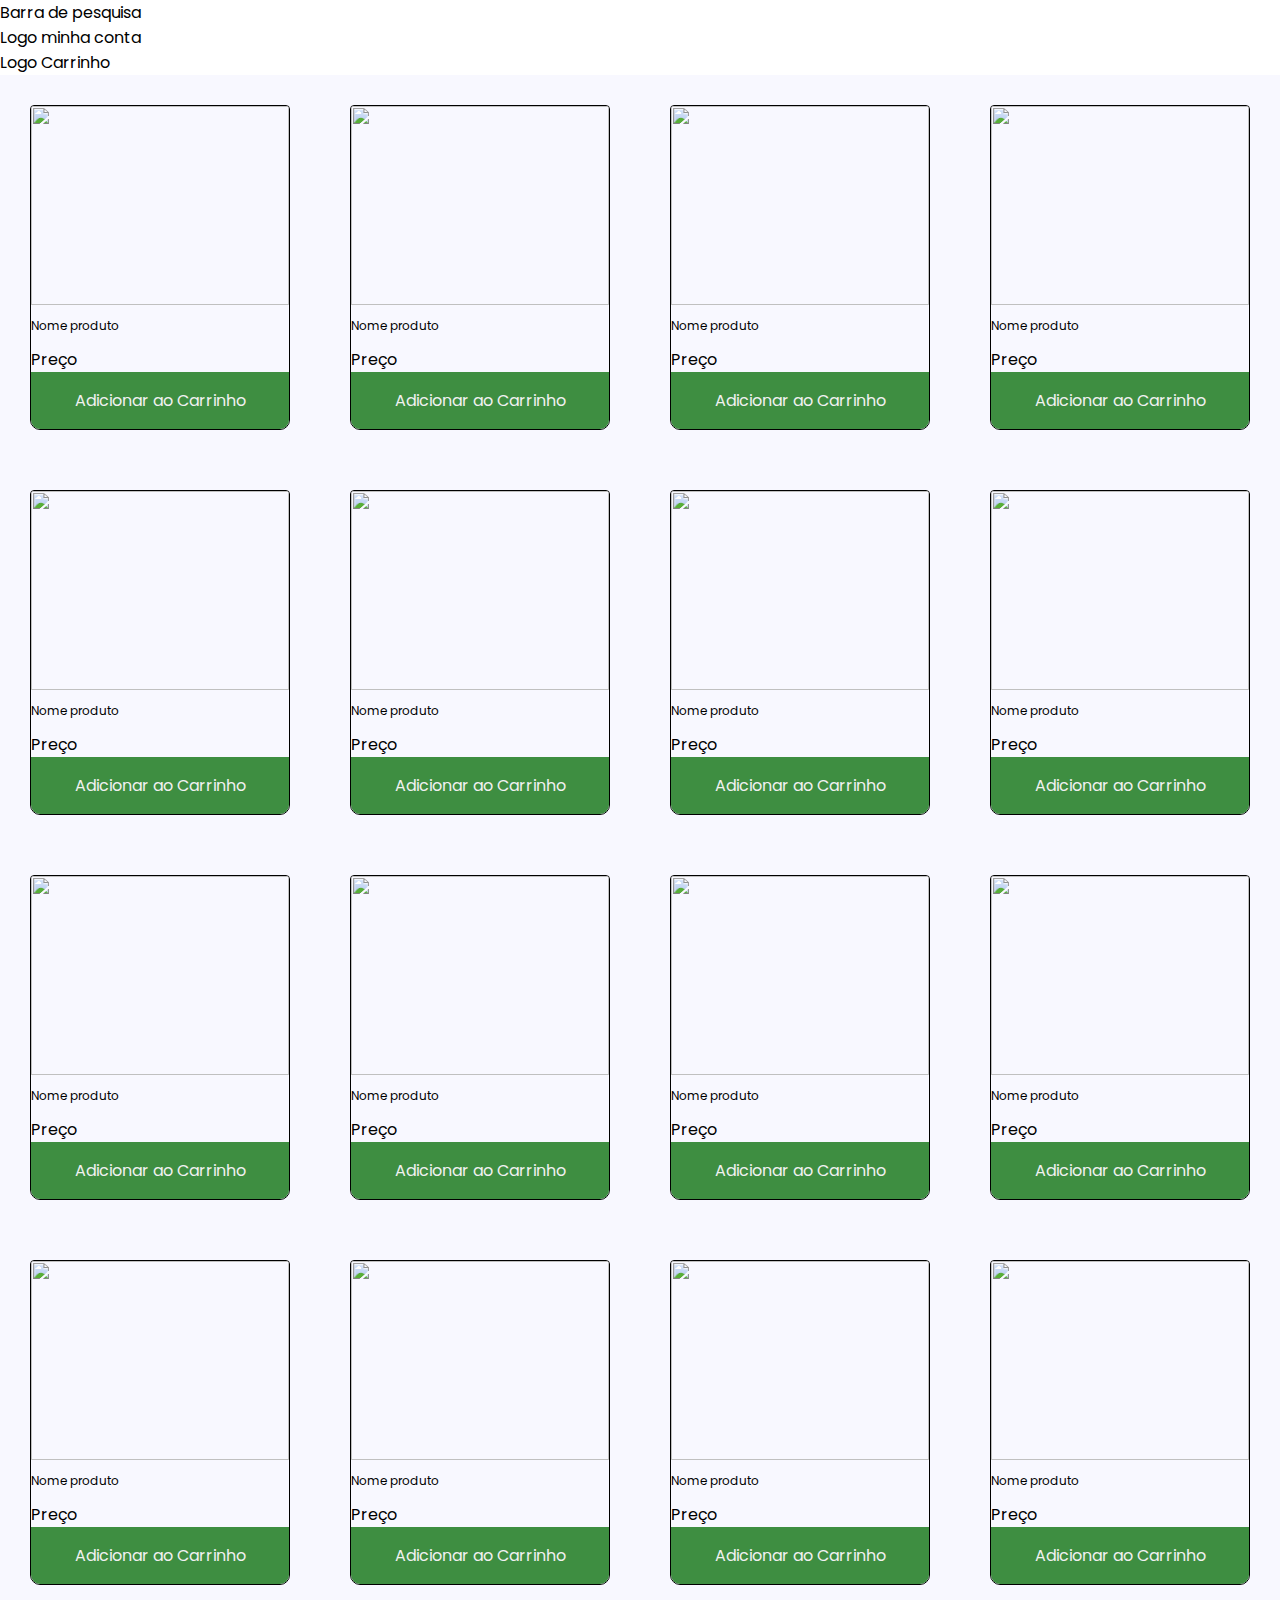
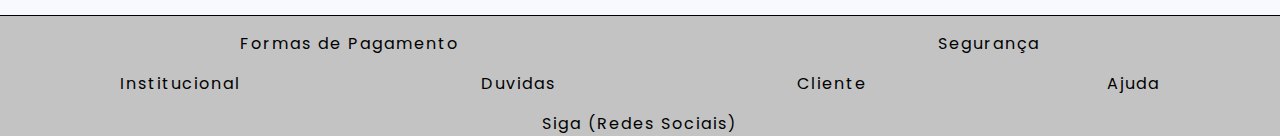
==== commit 4ed28680: "Refactor" ====
--- a/sitio/index.html
+++ b/sitio/index.html
@@ -14,13 +14,16 @@
   <body>
     <header>
         <nav>
-            <figure>
-                Logo
+            <figure class="logo">
             </figure>
             <div>
                 Barra de pesquisa
             </div>
-            
+            <div class="icons">
+              <figure>Logo minha conta</figure>
+              <figure>Logo Carrinho</figure>
+            </div>
+
         </nav>
     </header>
     <main id="all-container">
--- a/sitio/css/style.css
+++ b/sitio/css/style.css
@@ -8,179 +8,6 @@
 }
 #all-container{
     background-color: #F8F8FF;
-}
-
-.topo p span.left {
-    text-align: left;
-}
-
-.topo p span.center {
-    text-align: center;
-}
-
-.topo p span.right {
-    text-align: right;
-}
-
-header#nav-top {
-    border: 2px solid #000000;
-    border-right: none;
-    border-left: none;
-    border-top: none;
-    display: flex;
-    flex-wrap: wrap;
-    align-items: center;
-    padding: 5px;
-
-}
-
-.lista {
-    display: flex;
-    justify-content: center;
-    flex-direction: row;
-    margin: auto;
-    padding: 0px;
-}
-
-ul.lista li {
-    list-style: none;
-}
-
-.logo {
-    display: inline-flex;
-    height: 3em;
-    width: 5em;
-    src: url('../image/logo.png');
-}
-
-.backsb {
-    display: inline-flex;
-    border: 1px solid rgb(44, 132, 103);
-    background-color: black;
-
-}
-
-.backsb form {
-    display: inherit;
-}
-
-input#isearch {
-    /* margin: 1px; */
-    width: 400px;
-    display: inline-flex;
-    /* white-space: pre;
-    word-spacing: normal;
-    word-wrap: break-word; */
-}
-
-button.searchbtn {
-    background-color: #000000;
-    display: inline-flex;
-    border: none;
-    text-decoration: none;
-    color: white;
-    width: auto;
-    padding: 1px 2px;
-    white-space: nowrap;
-}
-
-.iconebuscar {
-    background-image: url('../image/icons/icone-de-lupa.png');
-    background-repeat: no-repeat;
-    background-position: center;
-    background-size: 1em;
-    display: inline-flex;
-    height: 4em;
-    width: 4em;
-    margin: 0 1px;
-}
-
-.usericon {
-    background-image: url('../image/icons/profile-icon.png');
-    background-repeat: no-repeat;
-    background-position: center;
-    background-size: 2em;
-    display: inline-flex;
-    height: 4em;
-    width: 4em;
-    margin: 0 1px;
-}
-
-a.linkconta,
-a.linkcarrinho {
-    text-decoration: none;
-}
-
-i.useraccount,
-i.linkcart {
-    font-family: 'Poppins', sans-serif;
-    font-size: 14;
-    text-align: center;
-
-    /* text-decoration: none; */
-    margin: 0 1px;
-}
-
-.carticon {
-    background-image: url('../image/icons/cart-icon.png');
-    background-repeat: no-repeat;
-    background-position: center;
-    background-size: 2em;
-    display: inline-flex;
-    height: 2em;
-    width: 2em;
-    margin: 0 1px;
-}
-
-/* The container <div> - needed to position the dropdown content */
-.dropdown {
-    position: relative;
-    display: inline-block;
-}
-
-/* Style The Dropdown Button */
-.depart-dropbtn {
-    background-color: #4CAF50;
-    color: white;
-    padding: 16px;
-    font-size: 16px;
-    border: none;
-    cursor: pointer;
-}
-
-/* Dropdown Content (Hidden by Default) */
-.dropdown-content {
-    display: none;
-    position: absolute;
-    background-color: #f9f9f9;
-    min-width: 160px;
-    box-shadow: 0px 8px 16px 0px rgba(0, 0, 0, 0.2);
-    z-index: 1;
-    overflow: auto;
-}
-
-/* Links inside the dropdown */
-.dropdown-content a {
-    color: black;
-    padding: 12px 16px;
-    text-decoration: none;
-    display: block;
-}
-
-/* Change color of dropdown links on hover */
-.dropdown-content a:hover {
-    background-color: #f1f1f1
-}
-
-/* Show the dropdown menu on hover */
-.dropdown:active .dropdown-content {
-    display: block;
-}
-
-/* Change the background color of the dropdown button when the dropdown content is shown */
-
-.dropdown:hover .dropbtn {
-    background-color: #3e8e41;
 }
 
 /* Vitrine */
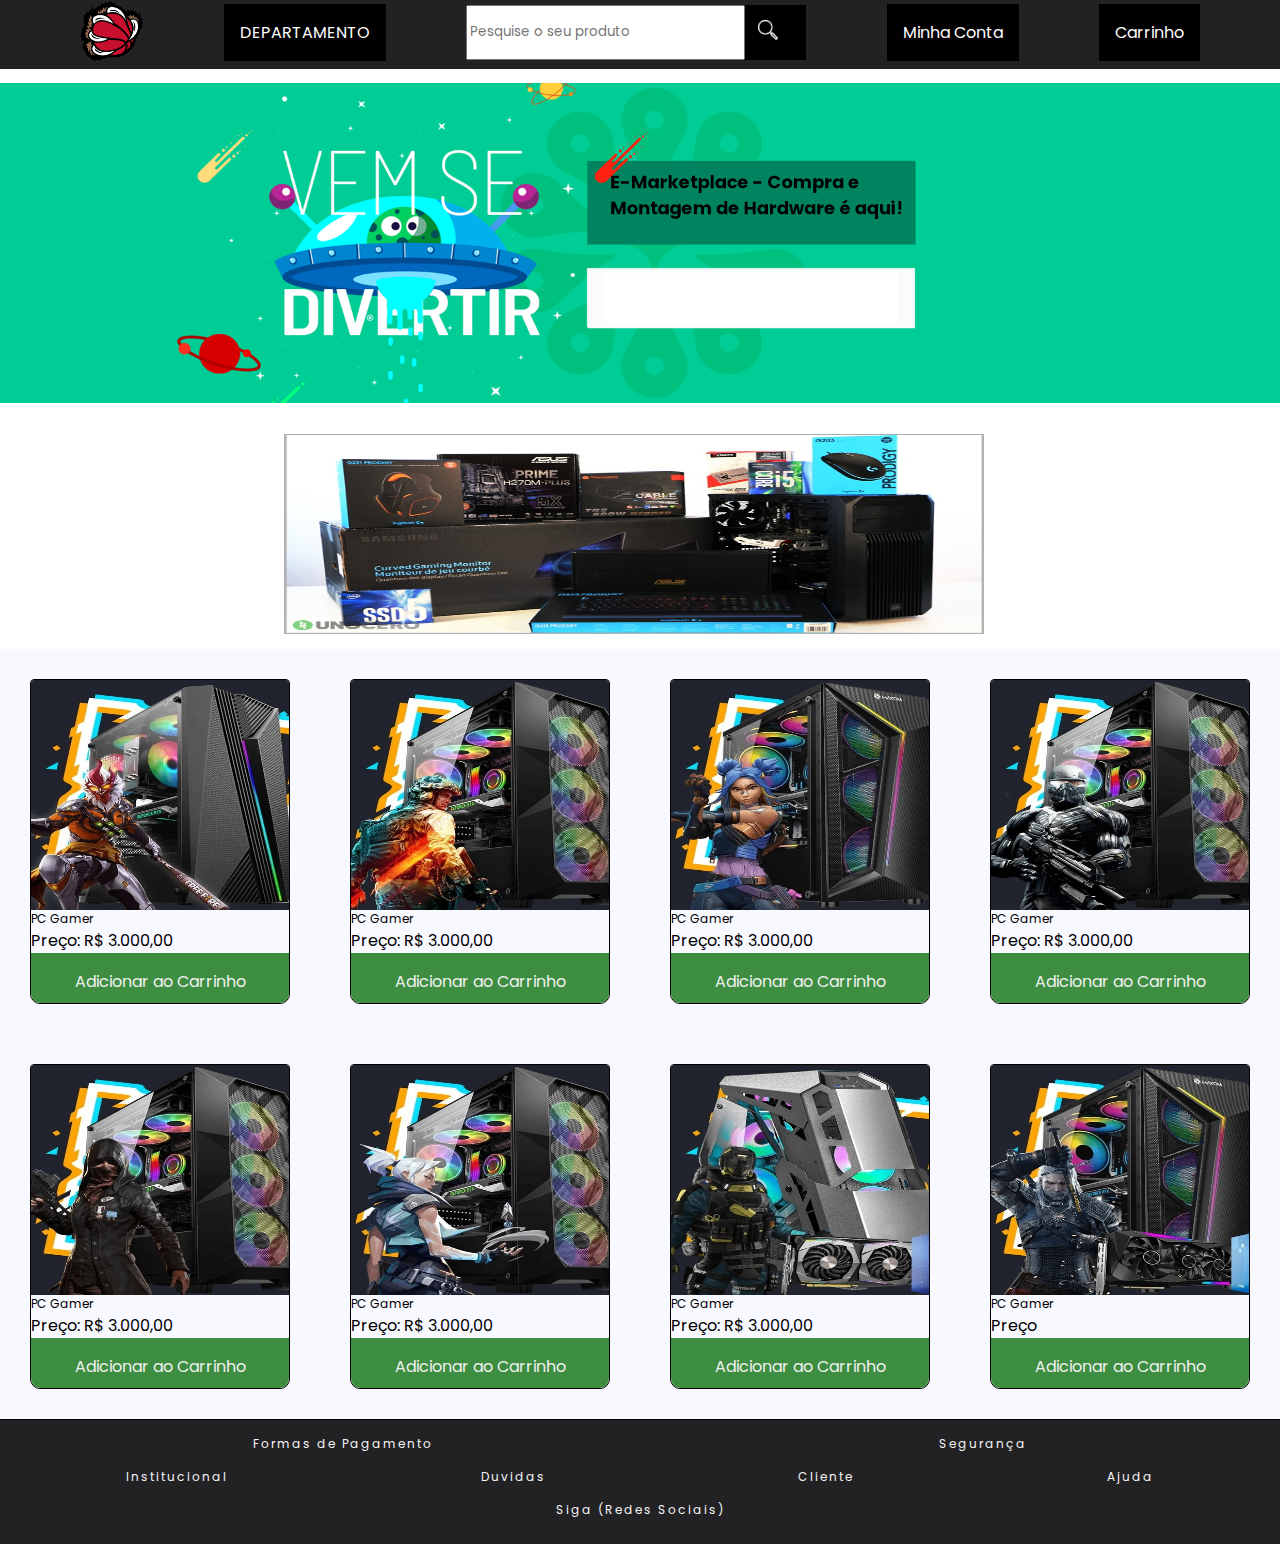
==== commit 71e8ff87: "Backup Project" ====
--- a/sitio/index.html
+++ b/sitio/index.html
@@ -1,185 +1,145 @@
 <!DOCTYPE html>
-<html lang="pt-BR, en">
-  <head>
+<html lang="pt-br">
+
+<head>
     <meta charset="UTF-8" />
-    <meta http-equiv="Content-Type" content="text/html;charset=UTF-8" />
     <meta http-equiv="X-UA-Compatible" content="IE=edge" />
     <meta name="viewport" content="width=device-width, initial-scale=1.0" />
     <link rel="stylesheet" type="text/css" href="css/style.css" />
     <link rel="shortcut icon" href="image/favicon.ico" type="image/x-icon" />
-    <script src="js/script.js"></script>
     <title>Emarket</title>
-  </head>
+</head>
 
-  <body>
+<body>
     <header>
-        <nav>
-            <figure class="logo">
-            </figure>
-            <div>
-                Barra de pesquisa
+        <ul>
+            <li><img src="image/logo.png" class="logo-img" alt="logo"></li>
+            <li>
+                <div class="dropdown">
+                    <button class="myDropBtn" onclick="clickDrop()">
+                        DEPARTAMENTO
+                        <nav id="myDropdown" class="dropdown-content">
+                            <a href="#">Promoções</a>
+                            <a href="#">Kit Upgrade</a>
+                            <a href="#">Cabos e Acessórios</a>
+                            <a href="#">PC Gamer</a>
+                            <a href="#">Hardware</a>
+                            <a href="#">Periféricos</a>
+                            <a href="#">Gabinetes</a>
+                            <a href="#">Refrigeração</a>
+                            <a href="#">Diversos</a>
+                        </nav>
+                </div>
+            </li>
+            <li>
+                <form class="pesquisa" action="#" method="get">
+                    <input id="isearch" type="search" name="str" required="" class="busca" autocomplete="off"
+                        aria-label="campo de busca" placeholder="Pesquise o seu produto">
+                    <button class="searchbtn" aria-label="botao buscar">
+                        <div id="searchicon" class="icon" aria-hidden="true"></div>
+                    </button>
+                </form>
+            </li>
+            <li><button class="link-conta">Minha Conta</button></li>
+            <li><button class="link-carrinho">Carrinho</button></li>
+        </ul>
+    </header>
+    <section>
+        <article class="top-banner"></article>
+        <div class="productslider">
+                    <button class="btnSlider" onclick="prev()">
+                    <img id="slider" src="image/slider/3.jpg"/>
+                    <button class="btnSlider" onclick="next()"></button>
+        </div>
+    </section>
+    <main id="all-container">
+        <section class="container-prod">
+            <div class="list-cards">
+                <div class="cards-items">
+                    <figure><img src="image/produtos/1-min.jpg" class="products-imgs" /></figure>
+                    <p class="products-name">PC Gamer</p>
+                    <figcaption class="cards-price">Preço: R$ 3.000,00</figcaption>
+                    <button class="buy-bttn">
+                        <a href="#">Adicionar ao Carrinho</a>
+                    </button>
+                </div>
+                <div class="cards-items">
+                    <figure><img src="image/produtos/10-min.jpg" class="products-imgs" /></figure>
+                    <p class="products-name">PC Gamer</p>
+                    <figcaption class="cards-price">Preço: R$ 3.000,00</figcaption>
+                    <button class="buy-bttn">
+                        <a href="#">Adicionar ao Carrinho</a>
+                    </button>
+                </div>
+                <div class="cards-items">
+                    <figure><img src="image/produtos/11-min.jpg" class="products-imgs" /></figure>
+                    <p class="products-name">PC Gamer</p>
+                    <figcaption class="cards-price">Preço: R$ 3.000,00</figcaption>
+                    <button class="buy-bttn">
+                        <a href="#">Adicionar ao Carrinho</a>
+                    </button>
+                </div>
+                <div class="cards-items">
+                    <figure><img src="image/produtos/12-min.jpg" class="products-imgs" /></figure>
+                    <p class="products-name">PC Gamer</p>
+                    <figcaption class="cards-price">Preço: R$ 3.000,00</figcaption>
+                    <button class="buy-bttn">
+                        <a href="#">Adicionar ao Carrinho</a>
+                    </button>
+                </div>
             </div>
-            <div class="icons">
-              <figure>Logo minha conta</figure>
-              <figure>Logo Carrinho</figure>
+            <div class="list-cards">
+                <div class="cards-items">
+                    <figure><img src="image/produtos/13-min.jpg" class="products-imgs" /></figure>
+                    <p class="products-name">PC Gamer</p>
+                    <figcaption class="cards-price">Preço: R$ 3.000,00</figcaption>
+                    <button class="buy-bttn">
+                        <a href="#">Adicionar ao Carrinho</a>
+                    </button>
+                </div>
+                <div class="cards-items">
+                    <figure><img src="image/produtos/15-min.jpg" class="products-imgs" /></figure>
+                    <p class="products-name">PC Gamer</p>
+                    <figcaption class="cards-price">Preço: R$ 3.000,00</figcaption>
+                    <button class="buy-bttn">
+                        <a href="#">Adicionar ao Carrinho</a>
+                    </button>
+                </div>
+                <div class="cards-items">
+                    <figure><img src="image/produtos/16-min.jpg" class="products-imgs" /></figure>
+                    <p class="products-name">PC Gamer</p>
+                    <figcaption class="cards-price">Preço: R$ 3.000,00</figcaption>
+                    <button class="buy-bttn">
+                        <a href="#">Adicionar ao Carrinho</a>
+                    </button>
+                </div>
+                <div class="cards-items">
+                    <figure><img src="image/produtos/17-min.jpg" class="products-imgs" /></figure>
+                    <p class="products-name">PC Gamer</p>
+                    <figcaption class="cards-price">Preço</figcaption>
+                    <button class="buy-bttn">
+                        <a href="#">Adicionar ao Carrinho</a>
+                    </button>
+                </div>
             </div>
-
-        </nav>
-    </header>
-    <main id="all-container">
-      <section class="container-prod">
-        <div class="list-cards">
-          <div class="cards-items">
-            <figure><img src="" class="products-imgs" /></figure>
-            <p class="products-name">Nome produto</p>
-            <figcaption class="cards-price">Preço</figcaption>
-            <button class="buy-bttn">
-              <a href="#">Adicionar ao Carrinho</a>
-            </button>
-          </div>
-          <div class="cards-items">
-            <figure><img src="" class="products-imgs" /></figure>
-            <p class="products-name">Nome produto</p>
-            <figcaption class="cards-price">Preço</figcaption>
-            <button class="buy-bttn">
-              <a href="#">Adicionar ao Carrinho</a>
-            </button>
-          </div>
-          <div class="cards-items">
-            <figure><img src="" class="products-imgs" /></figure>
-            <p class="products-name">Nome produto</p>
-            <figcaption class="cards-price">Preço</figcaption>
-            <button class="buy-bttn">
-              <a href="#">Adicionar ao Carrinho</a>
-            </button>
-          </div>
-          <div class="cards-items">
-            <figure><img src="" class="products-imgs" /></figure>
-            <p class="products-name">Nome produto</p>
-            <figcaption class="cards-price">Preço</figcaption>
-            <button class="buy-bttn">
-              <a href="#">Adicionar ao Carrinho</a>
-            </button>
-          </div>
-        </div>
-        <div class="list-cards">
-          <div class="cards-items">
-            <figure><img src="" class="products-imgs" /></figure>
-            <p class="products-name">Nome produto</p>
-            <figcaption class="cards-price">Preço</figcaption>
-            <button class="buy-bttn">
-              <a href="#">Adicionar ao Carrinho</a>
-            </button>
-          </div>
-          <div class="cards-items">
-            <figure><img src="" class="products-imgs" /></figure>
-            <p class="products-name">Nome produto</p>
-            <figcaption class="cards-price">Preço</figcaption>
-            <button class="buy-bttn">
-              <a href="#">Adicionar ao Carrinho</a>
-            </button>
-          </div>
-          <div class="cards-items">
-            <figure><img src="" class="products-imgs" /></figure>
-            <p class="products-name">Nome produto</p>
-            <figcaption class="cards-price">Preço</figcaption>
-            <button class="buy-bttn">
-              <a href="#">Adicionar ao Carrinho</a>
-            </button>
-          </div>
-          <div class="cards-items">
-            <figure><img src="" class="products-imgs" /></figure>
-            <p class="products-name">Nome produto</p>
-            <figcaption class="cards-price">Preço</figcaption>
-            <button class="buy-bttn">
-              <a href="#">Adicionar ao Carrinho</a>
-            </button>
-          </div>
-        </div>
-        <div class="list-cards">
-          <div class="cards-items">
-            <figure><img src="" class="products-imgs" /></figure>
-            <p class="products-name">Nome produto</p>
-            <figcaption class="cards-price">Preço</figcaption>
-            <button class="buy-bttn">
-              <a href="#">Adicionar ao Carrinho</a>
-            </button>
-          </div>
-          <div class="cards-items">
-            <figure><img src="" class="products-imgs" /></figure>
-            <p class="products-name">Nome produto</p>
-            <figcaption class="cards-price">Preço</figcaption>
-            <button class="buy-bttn">
-              <a href="#">Adicionar ao Carrinho</a>
-            </button>
-          </div>
-          <div class="cards-items">
-            <figure><img src="" class="products-imgs" /></figure>
-            <p class="products-name">Nome produto</p>
-            <figcaption class="cards-price">Preço</figcaption>
-            <button class="buy-bttn">
-              <a href="#">Adicionar ao Carrinho</a>
-            </button>
-          </div>
-          <div class="cards-items">
-            <figure><img src="" class="products-imgs" /></figure>
-            <p class="products-name">Nome produto</p>
-            <figcaption class="cards-price">Preço</figcaption>
-            <button class="buy-bttn">
-              <a href="#">Adicionar ao Carrinho</a>
-            </button>
-          </div>
-        </div>
-        <div class="list-cards">
-          <div class="cards-items">
-            <figure><img src="" class="products-imgs" /></figure>
-            <p class="products-name">Nome produto</p>
-            <figcaption class="cards-price">Preço</figcaption>
-            <button class="buy-bttn">
-              <a href="#">Adicionar ao Carrinho</a>
-            </button>
-          </div>
-          <div class="cards-items">
-            <figure><img src="" class="products-imgs" /></figure>
-            <p class="products-name">Nome produto</p>
-            <figcaption class="cards-price">Preço</figcaption>
-            <button class="buy-bttn">
-              <a href="#">Adicionar ao Carrinho</a>
-            </button>
-          </div>
-          <div class="cards-items">
-            <figure><img src="" class="products-imgs" /></figure>
-            <p class="products-name">Nome produto</p>
-            <figcaption class="cards-price">Preço</figcaption>
-            <button class="buy-bttn">
-              <a href="#">Adicionar ao Carrinho</a>
-            </button>
-          </div>
-          <div class="cards-items">
-            <figure><img src="" class="products-imgs" /></figure>
-            <p class="products-name">Nome produto</p>
-            <figcaption class="cards-price">Preço</figcaption>
-            <button class="buy-bttn">
-              <a href="#">Adicionar ao Carrinho</a>
-            </button>
-          </div>
-        </div>
-      </section>
-      <footer>
+        </section>
+    </main>
+    <footer>
         <div class="columns-footer">
-          <span>Formas de Pagamento</span>
-          <span>Segurança</span>
+            <span>Formas de Pagamento</span>
+            <span>Segurança</span>
         </div>
         <div class="columns-footer">
-          <span>Institucional</span>
-          <span>Duvidas</span>
-          <span>Cliente</span>
-          <span>Ajuda</span>
+            <span>Institucional</span>
+            <span>Duvidas</span>
+            <span>Cliente</span>
+            <span>Ajuda</span>
         </div>
         <div class="columns-footer">
-          <span>Siga (Redes Sociais)</span>
+            <span>Siga (Redes Sociais)</span>
         </div>
-      </footer>
-    </main>
-  </body>
-</html>
+    </footer>
+    <script src="js/script.js"></script>
+</body>
+
+</html>--- a/sitio/css/style.css
+++ b/sitio/css/style.css
@@ -1,31 +1,220 @@
 @import url('https://fonts.googleapis.com/css2?family=Poppins:ital,wght@0,100;0,200;0,300;0,400;0,700;1,100;1,200;1,300;1,400;1,700&display=swap');
 
-body,
-button {
+/* Modifica todos os conteudo dentro do documento HTML*/
+
+* {
     font-family: 'Poppins', sans-serif;
     scroll-behavior: smooth;
     margin: 0px;
 }
-#all-container{
+
+/* Modifica todo o contéudo da tag main */
+
+#all-container {
+    margin-top: 13%;
     background-color: #F8F8FF;
 }
 
-/* Vitrine */
-
-/* Modifies all card rows */
+/* modifica a logo */
+
+.logo-img {
+    display: flex;
+    width: 4rem;
+    height: 4rem;
+}
+
+/* Modifica os elementos da barra de naavegação */
+
+ul {
+    display: flex;
+    flex-direction: row;
+    justify-content: space-evenly;
+    align-items: center;
+    list-style: none;
+    margin: 0px;
+    padding: 0px;
+    box-sizing: border-box;
+    background-color: #222224;
+    border-bottom: 5px solid #222222;
+}
+
+/* Banner */
+
+.top-banner {
+    background-image: url("../image/banner.png");
+    background-position: center;
+    background-size: cover;
+    background-color: #2d98da;
+    height: 20em;
+    margin: 0 auto;
+    margin-top: 14px;
+}
+
+/* ################# Estilização do Menu Suspenso - Departamento ################# */
+
+.dropdown {
+    position: relative;
+    display: block;
+    justify-content: initial;
+    align-items: initial;
+}
+
+.myDropBtn {
+    background-color: rgb(0, 0, 0.2);
+    color: white;
+    padding: 16px;
+    font: 16px 'Poppins', sans-serif;
+    border: none;
+    cursor: pointer;
+}
+
+.myDropBtn:hover,
+.myDropBtn:focus {
+    background-color: rgb(100, 225, 150);
+    transition: background .5s;
+}
+
+.dropdown-content {
+    display: none;
+    position: absolute;
+    background-color: #f1f1f1;
+    min-width: 160px;
+    box-shadow: 0px 8px 16px 0px rgba(0, 0, 0, 0.2);
+    z-index: 1;
+}
+
+.dropdown-content a {
+    display: flex;
+    flex-direction: column;
+    color: #000000;
+    padding: 12px 16px;
+    text-decoration: none;
+}
+
+.dropdown-content a:hover {
+    background-color: aquamarine;
+    transition: background .5s;
+}
+
+.showMenuSuspenso {
+    display: block;
+}
+
+/* ################# Estilização da Barra de Pesquisa ################# */
+
+.pesquisa {
+    display: flex;
+    flex-direction: row;
+    align-items: center;
+}
+
+input#isearch {
+    font-family: 'Poppins', sans-serif;
+    width: 100%;
+    min-height: 55px;
+    font: 16px;
+    border: 3px solid rgba(f, f, f, 0.2);
+}
+
+button.searchbtn {
+    border: none;
+    background-color: #000000;
+    text-decoration: none;
+    color: white;
+    width: 75px;
+    min-height: 55px;
+    padding: 0 4px 4px 0;
+    text-decoration: none;
+    cursor: pointer;
+}
+
+
+/* ################# Div container Conta e Carrinho ################# */
+.minhaconta,
+.carrinho {
+    background-color: #000000;
+    color: whitesmoke;
+}
+
+/* ################# Icones da Barra de Navegação ################# */
+
+.icon {
+    background-repeat: no-repeat;
+    background-position: center;
+    background-size: 1.5em;
+    min-height: 1.5em;
+    height: 100%;
+    width: 2em;
+    margin: 10px 10px 10px 10px;
+    padding: 0;
+    filter: invert(100%);
+}
+
+#searchicon {
+    background-image: url("../image/icons/icone-de-lupa.png");
+}
+
+#usericon {
+    background-image: url("../image/icons/profile-icon.png");
+}
+
+#carticon {
+    background-image: url("../image/icons/cart-icon.png");
+}
+
+/*  Texto de Links da Barra de Navegação */
+button.link-conta,
+button.link-carrinho {
+    height: max-content;
+    background-color: rgb(0, 0, 0.2);
+    color: white;
+    padding: 16px;
+    font: 16px 'Poppins', sans-serif;
+    border: none;
+    cursor: pointer;
+}
+
+/* ################# Image Slider ################# */
+
+.productslider {
+    display: flex;
+    justify-content: center;
+    align-items: center;
+}
+
+button.btnSlider {
+    margin-top: 30px;
+    height: 50px;
+    border: none;
+    background-color: transparent;
+    font-size: x-large;
+    font-weight: bolder;
+}
+
+img#slider {
+    height: 200px;
+    width: 700px;
+    cursor:pointer;
+}
+
+
+/* ################## Vitrine ######################## */
+
+/* Modifica todos os elementos dos cards */
+
 .container-prod {
     display: flex;
     flex-direction: column;
 }
 
-/* Modify a card list */
+/* Modifica a fila de cards */
 .list-cards {
     display: flex;
     flex-direction: row;
 
 }
 
-/* Modifies cards only and their interior elements */
+/* Modifica os cartões e seu conteudo interior */
 .cards-items {
     display: flex;
     flex-direction: column;
@@ -40,34 +229,34 @@
     word-wrap: break-word;
 }
 
-/* Modify cards item when cursor is over them */
+/* Modifica o card quando o cursor está sobre ele */
 
 .cards-items:hover {
     box-shadow: lightgray 10px 10px 10px 10px;
 }
 
-/* Modify the price */
+/* Modifica o elemento onde está preço */
 .cards-price {
     display: flex;
     justify-content: flex-start;
     align-items: flex-end;
 }
 
-/* Modify the name */
+/* Modifica o nome dos produtos */
 .products-name {
     display: inline-block;
     font-size: 12px;
 }
 
-/*  Modify products image and element filter */
+/*  Modifica as imagens do produto e seu filtro */
 .products-imgs,
 figure {
-    width: 100%;
-    height: 100%;
+    width: 320px;
+    height: 230px;
     margin: 0;
 }
 
-/*  Modify button of cards */
+/*  Modifica o botão do adicionar ao carrinho */
 .buy-bttn {
     background-color: #3e8e41;
     color: white;
@@ -77,7 +266,7 @@
 
 }
 
-/* Modify content of the button */
+/* Modifica o contéudo do botão */
 .buy-bttn a {
     text-decoration: none;
     color: #f1f1f1;
@@ -85,25 +274,34 @@
 
 /* Rodapé */
 
-/* Modify the elements in the footer tag */
+/* Modifica os elementos da footer tag */
 footer {
     display: flex;
     flex-direction: column;
     justify-content: space-around;
     border-top: 1px solid black;
-    background-color: #c3c3c3;
-}
-
-/* Modify the div(columns-footer) */
+    background-color: #222224;
+    padding-bottom: 25px;
+}
+
+/* Modifica a div(columns-footer) */
 .columns-footer {
     display: flex;
     flex-direction: row;
     justify-content: space-around;
 }
 
-/* Modify the content in the div(columns-footer) */
+/* Modifica o conteudo dentro da div(columns-footer) */
+
 .columns-footer>span {
     display: flex;
     margin-top: 15px;
     letter-spacing: 2px;
+    font-size: 12px;
+    color: whitesmoke;
+}
+/* Muda o conteudo dos span quando o cursor está sobre eles */
+.columns-footer>span:hover{
+    color: aquamarine;
+    text-decoration: underline;
 }